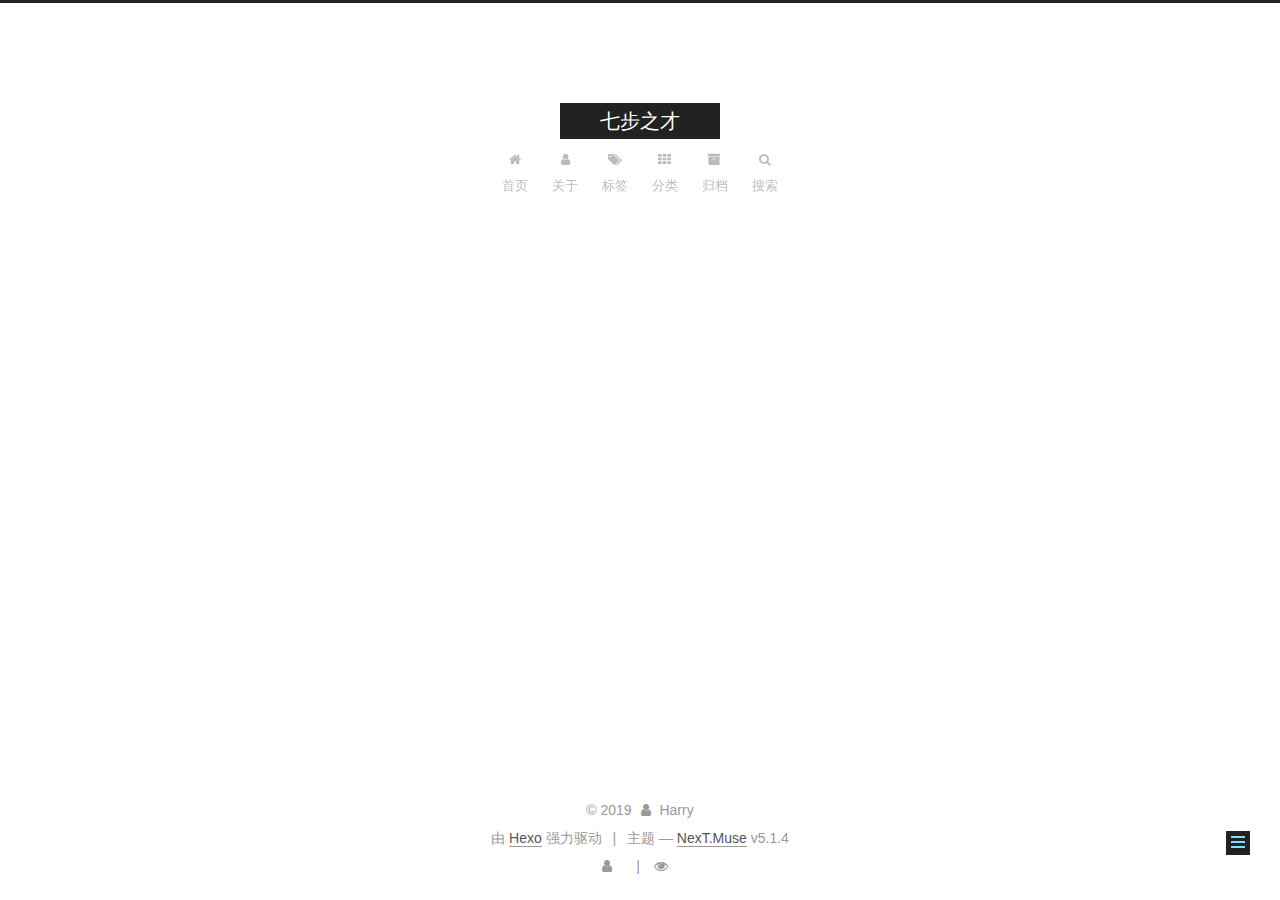
==== about/index.html @ f8792db1 "Site updated: 2019-08-18 00:28:48" ====
<!DOCTYPE html>



  


<html class="theme-next muse use-motion" lang="zh-Hans">
<head><meta name="generator" content="Hexo 3.9.0">
  <meta charset="UTF-8">
<meta http-equiv="X-UA-Compatible" content="IE=edge">
<meta name="viewport" content="width=device-width, initial-scale=1, maximum-scale=1">
<meta name="theme-color" content="#222">









<meta http-equiv="Cache-Control" content="no-transform">
<meta http-equiv="Cache-Control" content="no-siteapp">
















  
  
  <link href="/lib/fancybox/source/jquery.fancybox.css?v=2.1.5" rel="stylesheet" type="text/css">







<link href="/lib/font-awesome/css/font-awesome.min.css?v=4.6.2" rel="stylesheet" type="text/css">

<link href="/css/main.css?v=5.1.4" rel="stylesheet" type="text/css">


  <link rel="apple-touch-icon" sizes="180x180" href="/images/apple-touch-icon-next.png?v=5.1.4">


  <link rel="icon" type="image/png" sizes="32x32" href="/images/favicon-32x32-next.png?v=5.1.4">


  <link rel="icon" type="image/png" sizes="16x16" href="/images/favicon-16x16-next.png?v=5.1.4">


  <link rel="mask-icon" href="/images/logo.svg?v=5.1.4" color="#222">





  <meta name="keywords" content="Hexo, NexT">










<meta property="og:type" content="website">
<meta property="og:title" content="about">
<meta property="og:url" content="http://yoursite.com/about/index.html">
<meta property="og:site_name" content="七步之才">
<meta property="og:locale" content="zh-Hans">
<meta property="og:updated_time" content="2019-08-17T16:16:40.476Z">
<meta name="twitter:card" content="summary">
<meta name="twitter:title" content="about">



<script type="text/javascript" id="hexo.configurations">
  var NexT = window.NexT || {};
  var CONFIG = {
    root: '/',
    scheme: 'Muse',
    version: '5.1.4',
    sidebar: {"position":"left","display":"post","offset":12,"b2t":false,"scrollpercent":false,"onmobile":false},
    fancybox: true,
    tabs: true,
    motion: {"enable":true,"async":false,"transition":{"post_block":"fadeIn","post_header":"slideDownIn","post_body":"slideDownIn","coll_header":"slideLeftIn","sidebar":"slideUpIn"}},
    duoshuo: {
      userId: '0',
      author: '博主'
    },
    algolia: {
      applicationID: '',
      apiKey: '',
      indexName: '',
      hits: {"per_page":10},
      labels: {"input_placeholder":"Search for Posts","hits_empty":"We didn't find any results for the search: ${query}","hits_stats":"${hits} results found in ${time} ms"}
    }
  };
</script>



  <link rel="canonical" href="http://yoursite.com/about/">





  <title>about | 七步之才</title>
  








</head>

<body itemscope itemtype="http://schema.org/WebPage" lang="zh-Hans">

  
  
    
  

  <div class="container sidebar-position-left page-post-detail">
    <div class="headband"></div>

    <header id="header" class="header" itemscope itemtype="http://schema.org/WPHeader">
      <div class="header-inner"><div class="site-brand-wrapper">
  <div class="site-meta ">
    

    <div class="custom-logo-site-title">
      <a href="/" class="brand" rel="start">
        <span class="logo-line-before"><i></i></span>
        <span class="site-title">七步之才</span>
        <span class="logo-line-after"><i></i></span>
      </a>
    </div>
      
        <p class="site-subtitle"></p>
      
  </div>

  <div class="site-nav-toggle">
    <button>
      <span class="btn-bar"></span>
      <span class="btn-bar"></span>
      <span class="btn-bar"></span>
    </button>
  </div>
</div>

<nav class="site-nav">
  

  
    <ul id="menu" class="menu">
      
        
        <li class="menu-item menu-item-home">
          <a href="/" rel="section">
            
              <i class="menu-item-icon fa fa-fw fa-home"></i> <br>
            
            首页
          </a>
        </li>
      
        
        <li class="menu-item menu-item-about">
          <a href="/about/" rel="section">
            
              <i class="menu-item-icon fa fa-fw fa-user"></i> <br>
            
            关于
          </a>
        </li>
      
        
        <li class="menu-item menu-item-tags">
          <a href="/tags/" rel="section">
            
              <i class="menu-item-icon fa fa-fw fa-tags"></i> <br>
            
            标签
          </a>
        </li>
      
        
        <li class="menu-item menu-item-categories">
          <a href="/categories/" rel="section">
            
              <i class="menu-item-icon fa fa-fw fa-th"></i> <br>
            
            分类
          </a>
        </li>
      
        
        <li class="menu-item menu-item-archives">
          <a href="/archives/" rel="section">
            
              <i class="menu-item-icon fa fa-fw fa-archive"></i> <br>
            
            归档
          </a>
        </li>
      

      
        <li class="menu-item menu-item-search">
          
            <a href="javascript:;" class="popup-trigger">
          
            
              <i class="menu-item-icon fa fa-search fa-fw"></i> <br>
            
            搜索
          </a>
        </li>
      
    </ul>
  

  
    <div class="site-search">
      
  <div class="popup search-popup local-search-popup">
  <div class="local-search-header clearfix">
    <span class="search-icon">
      <i class="fa fa-search"></i>
    </span>
    <span class="popup-btn-close">
      <i class="fa fa-times-circle"></i>
    </span>
    <div class="local-search-input-wrapper">
      <input autocomplete="off" placeholder="搜索..." spellcheck="false" type="text" id="local-search-input">
    </div>
  </div>
  <div id="local-search-result"></div>
</div>



    </div>
  
</nav>



 </div>
    </header>

    <main id="main" class="main">
      <div class="main-inner">
        <div class="content-wrap">
          <div id="content" class="content">
            

  <div id="posts" class="posts-expand">
    
    
    
    <div class="post-block page">
      <header class="post-header">

	<h1 class="post-title" itemprop="name headline">about</h1>



</header>

      
      
      
      <div class="post-body">
        
        
          
        
      </div>
      
      
      
    </div>
    
    
    
  </div>


          </div>
          


          

  



        </div>
        
          
  
  <div class="sidebar-toggle">
    <div class="sidebar-toggle-line-wrap">
      <span class="sidebar-toggle-line sidebar-toggle-line-first"></span>
      <span class="sidebar-toggle-line sidebar-toggle-line-middle"></span>
      <span class="sidebar-toggle-line sidebar-toggle-line-last"></span>
    </div>
  </div>

  <aside id="sidebar" class="sidebar">
    
    <div class="sidebar-inner">

      

      

      <section class="site-overview-wrap sidebar-panel sidebar-panel-active">
        <div class="site-overview">
          <div class="site-author motion-element" itemprop="author" itemscope itemtype="http://schema.org/Person">
            
              <p class="site-author-name" itemprop="name">Harry</p>
              <p class="site-description motion-element" itemprop="description"></p>
          </div>

          <nav class="site-state motion-element">

            
              <div class="site-state-item site-state-posts">
              
                <a href="/archives/">
              
                  <span class="site-state-item-count">1</span>
                  <span class="site-state-item-name">日志</span>
                </a>
              </div>
            

            

            

          </nav>

          

          

          
          

          
          

          

        </div>
      </section>

      

      

    </div>
  </aside>


        
      </div>
    </main>

    <footer id="footer" class="footer">
      <div class="footer-inner">
        <div class="copyright">&copy; <span itemprop="copyrightYear">2019</span>
  <span class="with-love">
    <i class="fa fa-user"></i>
  </span>
  <span class="author" itemprop="copyrightHolder">Harry</span>

  
</div>


  <div class="powered-by">由 <a class="theme-link" target="_blank" href="https://hexo.io">Hexo</a> 强力驱动</div>



  <span class="post-meta-divider">|</span>



  <div class="theme-info">主题 &mdash; <a class="theme-link" target="_blank" href="https://github.com/iissnan/hexo-theme-next">NexT.Muse</a> v5.1.4</div>



<div class="busuanzi-count">
  <script async src="https://dn-lbstatics.qbox.me/busuanzi/2.3/busuanzi.pure.mini.js"></script>
    <span class="site-uv">
      <i class="fa fa-user"></i>
      <span class="busuanzi-value" id="busuanzi_value_site_uv"></span>
    </span>
  
    <span class="site-pv">
      <i class="fa fa-eye"></i>
      <span class="busuanzi-value" id="busuanzi_value_site_pv"></span>
    </span>
    </div>

        







        
      </div>
    </footer>

    
      <div class="back-to-top">
        <i class="fa fa-arrow-up"></i>
        
      </div>
    

    

  </div>

  

<script type="text/javascript">
  if (Object.prototype.toString.call(window.Promise) !== '[object Function]') {
    window.Promise = null;
  }
</script>









  












  
  
    <script type="text/javascript" src="/lib/jquery/index.js?v=2.1.3"></script>
  

  
  
    <script type="text/javascript" src="/lib/fastclick/lib/fastclick.min.js?v=1.0.6"></script>
  

  
  
    <script type="text/javascript" src="/lib/jquery_lazyload/jquery.lazyload.js?v=1.9.7"></script>
  

  
  
    <script type="text/javascript" src="/lib/velocity/velocity.min.js?v=1.2.1"></script>
  

  
  
    <script type="text/javascript" src="/lib/velocity/velocity.ui.min.js?v=1.2.1"></script>
  

  
  
    <script type="text/javascript" src="/lib/fancybox/source/jquery.fancybox.pack.js?v=2.1.5"></script>
  


  


  <script type="text/javascript" src="/js/src/utils.js?v=5.1.4"></script>

  <script type="text/javascript" src="/js/src/motion.js?v=5.1.4"></script>



  
  

  
  <script type="text/javascript" src="/js/src/scrollspy.js?v=5.1.4"></script>
<script type="text/javascript" src="/js/src/post-details.js?v=5.1.4"></script>



  


  <script type="text/javascript" src="/js/src/bootstrap.js?v=5.1.4"></script>



  


  




	





  





  












  

  <script type="text/javascript">
    // Popup Window;
    var isfetched = false;
    var isXml = true;
    // Search DB path;
    var search_path = "search.xml";
    if (search_path.length === 0) {
      search_path = "search.xml";
    } else if (/json$/i.test(search_path)) {
      isXml = false;
    }
    var path = "/" + search_path;
    // monitor main search box;

    var onPopupClose = function (e) {
      $('.popup').hide();
      $('#local-search-input').val('');
      $('.search-result-list').remove();
      $('#no-result').remove();
      $(".local-search-pop-overlay").remove();
      $('body').css('overflow', '');
    }

    function proceedsearch() {
      $("body")
        .append('<div class="search-popup-overlay local-search-pop-overlay"></div>')
        .css('overflow', 'hidden');
      $('.search-popup-overlay').click(onPopupClose);
      $('.popup').toggle();
      var $localSearchInput = $('#local-search-input');
      $localSearchInput.attr("autocapitalize", "none");
      $localSearchInput.attr("autocorrect", "off");
      $localSearchInput.focus();
    }

    // search function;
    var searchFunc = function(path, search_id, content_id) {
      'use strict';

      // start loading animation
      $("body")
        .append('<div class="search-popup-overlay local-search-pop-overlay">' +
          '<div id="search-loading-icon">' +
          '<i class="fa fa-spinner fa-pulse fa-5x fa-fw"></i>' +
          '</div>' +
          '</div>')
        .css('overflow', 'hidden');
      $("#search-loading-icon").css('margin', '20% auto 0 auto').css('text-align', 'center');

      $.ajax({
        url: path,
        dataType: isXml ? "xml" : "json",
        async: true,
        success: function(res) {
          // get the contents from search data
          isfetched = true;
          $('.popup').detach().appendTo('.header-inner');
          var datas = isXml ? $("entry", res).map(function() {
            return {
              title: $("title", this).text(),
              content: $("content",this).text(),
              url: $("url" , this).text()
            };
          }).get() : res;
          var input = document.getElementById(search_id);
          var resultContent = document.getElementById(content_id);
          var inputEventFunction = function() {
            var searchText = input.value.trim().toLowerCase();
            var keywords = searchText.split(/[\s\-]+/);
            if (keywords.length > 1) {
              keywords.push(searchText);
            }
            var resultItems = [];
            if (searchText.length > 0) {
              // perform local searching
              datas.forEach(function(data) {
                var isMatch = false;
                var hitCount = 0;
                var searchTextCount = 0;
                var title = data.title.trim();
                var titleInLowerCase = title.toLowerCase();
                var content = data.content.trim().replace(/<[^>]+>/g,"");
                var contentInLowerCase = content.toLowerCase();
                var articleUrl = decodeURIComponent(data.url);
                var indexOfTitle = [];
                var indexOfContent = [];
                // only match articles with not empty titles
                if(title != '') {
                  keywords.forEach(function(keyword) {
                    function getIndexByWord(word, text, caseSensitive) {
                      var wordLen = word.length;
                      if (wordLen === 0) {
                        return [];
                      }
                      var startPosition = 0, position = [], index = [];
                      if (!caseSensitive) {
                        text = text.toLowerCase();
                        word = word.toLowerCase();
                      }
                      while ((position = text.indexOf(word, startPosition)) > -1) {
                        index.push({position: position, word: word});
                        startPosition = position + wordLen;
                      }
                      return index;
                    }

                    indexOfTitle = indexOfTitle.concat(getIndexByWord(keyword, titleInLowerCase, false));
                    indexOfContent = indexOfContent.concat(getIndexByWord(keyword, contentInLowerCase, false));
                  });
                  if (indexOfTitle.length > 0 || indexOfContent.length > 0) {
                    isMatch = true;
                    hitCount = indexOfTitle.length + indexOfContent.length;
                  }
                }

                // show search results

                if (isMatch) {
                  // sort index by position of keyword

                  [indexOfTitle, indexOfContent].forEach(function (index) {
                    index.sort(function (itemLeft, itemRight) {
                      if (itemRight.position !== itemLeft.position) {
                        return itemRight.position - itemLeft.position;
                      } else {
                        return itemLeft.word.length - itemRight.word.length;
                      }
                    });
                  });

                  // merge hits into slices

                  function mergeIntoSlice(text, start, end, index) {
                    var item = index[index.length - 1];
                    var position = item.position;
                    var word = item.word;
                    var hits = [];
                    var searchTextCountInSlice = 0;
                    while (position + word.length <= end && index.length != 0) {
                      if (word === searchText) {
                        searchTextCountInSlice++;
                      }
                      hits.push({position: position, length: word.length});
                      var wordEnd = position + word.length;

                      // move to next position of hit

                      index.pop();
                      while (index.length != 0) {
                        item = index[index.length - 1];
                        position = item.position;
                        word = item.word;
                        if (wordEnd > position) {
                          index.pop();
                        } else {
                          break;
                        }
                      }
                    }
                    searchTextCount += searchTextCountInSlice;
                    return {
                      hits: hits,
                      start: start,
                      end: end,
                      searchTextCount: searchTextCountInSlice
                    };
                  }

                  var slicesOfTitle = [];
                  if (indexOfTitle.length != 0) {
                    slicesOfTitle.push(mergeIntoSlice(title, 0, title.length, indexOfTitle));
                  }

                  var slicesOfContent = [];
                  while (indexOfContent.length != 0) {
                    var item = indexOfContent[indexOfContent.length - 1];
                    var position = item.position;
                    var word = item.word;
                    // cut out 100 characters
                    var start = position - 20;
                    var end = position + 80;
                    if(start < 0){
                      start = 0;
                    }
                    if (end < position + word.length) {
                      end = position + word.length;
                    }
                    if(end > content.length){
                      end = content.length;
                    }
                    slicesOfContent.push(mergeIntoSlice(content, start, end, indexOfContent));
                  }

                  // sort slices in content by search text's count and hits' count

                  slicesOfContent.sort(function (sliceLeft, sliceRight) {
                    if (sliceLeft.searchTextCount !== sliceRight.searchTextCount) {
                      return sliceRight.searchTextCount - sliceLeft.searchTextCount;
                    } else if (sliceLeft.hits.length !== sliceRight.hits.length) {
                      return sliceRight.hits.length - sliceLeft.hits.length;
                    } else {
                      return sliceLeft.start - sliceRight.start;
                    }
                  });

                  // select top N slices in content

                  var upperBound = parseInt('1');
                  if (upperBound >= 0) {
                    slicesOfContent = slicesOfContent.slice(0, upperBound);
                  }

                  // highlight title and content

                  function highlightKeyword(text, slice) {
                    var result = '';
                    var prevEnd = slice.start;
                    slice.hits.forEach(function (hit) {
                      result += text.substring(prevEnd, hit.position);
                      var end = hit.position + hit.length;
                      result += '<b class="search-keyword">' + text.substring(hit.position, end) + '</b>';
                      prevEnd = end;
                    });
                    result += text.substring(prevEnd, slice.end);
                    return result;
                  }

                  var resultItem = '';

                  if (slicesOfTitle.length != 0) {
                    resultItem += "<li><a href='" + articleUrl + "' class='search-result-title'>" + highlightKeyword(title, slicesOfTitle[0]) + "</a>";
                  } else {
                    resultItem += "<li><a href='" + articleUrl + "' class='search-result-title'>" + title + "</a>";
                  }

                  slicesOfContent.forEach(function (slice) {
                    resultItem += "<a href='" + articleUrl + "'>" +
                      "<p class=\"search-result\">" + highlightKeyword(content, slice) +
                      "...</p>" + "</a>";
                  });

                  resultItem += "</li>";
                  resultItems.push({
                    item: resultItem,
                    searchTextCount: searchTextCount,
                    hitCount: hitCount,
                    id: resultItems.length
                  });
                }
              })
            };
            if (keywords.length === 1 && keywords[0] === "") {
              resultContent.innerHTML = '<div id="no-result"><i class="fa fa-search fa-5x" /></div>'
            } else if (resultItems.length === 0) {
              resultContent.innerHTML = '<div id="no-result"><i class="fa fa-frown-o fa-5x" /></div>'
            } else {
              resultItems.sort(function (resultLeft, resultRight) {
                if (resultLeft.searchTextCount !== resultRight.searchTextCount) {
                  return resultRight.searchTextCount - resultLeft.searchTextCount;
                } else if (resultLeft.hitCount !== resultRight.hitCount) {
                  return resultRight.hitCount - resultLeft.hitCount;
                } else {
                  return resultRight.id - resultLeft.id;
                }
              });
              var searchResultList = '<ul class=\"search-result-list\">';
              resultItems.forEach(function (result) {
                searchResultList += result.item;
              })
              searchResultList += "</ul>";
              resultContent.innerHTML = searchResultList;
            }
          }

          if ('auto' === 'auto') {
            input.addEventListener('input', inputEventFunction);
          } else {
            $('.search-icon').click(inputEventFunction);
            input.addEventListener('keypress', function (event) {
              if (event.keyCode === 13) {
                inputEventFunction();
              }
            });
          }

          // remove loading animation
          $(".local-search-pop-overlay").remove();
          $('body').css('overflow', '');

          proceedsearch();
        }
      });
    }

    // handle and trigger popup window;
    $('.popup-trigger').click(function(e) {
      e.stopPropagation();
      if (isfetched === false) {
        searchFunc(path, 'local-search-input', 'local-search-result');
      } else {
        proceedsearch();
      };
    });

    $('.popup-btn-close').click(onPopupClose);
    $('.popup').click(function(e){
      e.stopPropagation();
    });
    $(document).on('keyup', function (event) {
      var shouldDismissSearchPopup = event.which === 27 &&
        $('.search-popup').is(':visible');
      if (shouldDismissSearchPopup) {
        onPopupClose();
      }
    });
  </script>





  

  

  

  
  

  

  

  

</body>
</html>
---- css/main.css ----
/* normalize.css v3.0.2 | MIT License | git.io/normalize */
html {
  font-family: sans-serif; /* 1 */
  -ms-text-size-adjust: 100%; /* 2 */
  -webkit-text-size-adjust: 100%; /* 2 */
}
body {
  margin: 0;
}
article,
aside,
details,
figcaption,
figure,
footer,
header,
hgroup,
main,
menu,
nav,
section,
summary {
  display: block;
}
audio,
canvas,
progress,
video {
  display: inline-block; /* 1 */
  vertical-align: baseline; /* 2 */
}
audio:not([controls]) {
  display: none;
  height: 0;
}
[hidden],
template {
  display: none;
}
a {
  background-color: transparent;
}
a:active,
a:hover {
  outline: 0;
}
abbr[title] {
  border-bottom: 1px dotted;
}
b,
strong {
  font-weight: bold;
}
dfn {
  font-style: italic;
}
h1 {
  font-size: 2em;
  margin: 0.67em 0;
}
mark {
  background: #ff0;
  color: #000;
}
small {
  font-size: 80%;
}
sub,
sup {
  font-size: 75%;
  line-height: 0;
  position: relative;
  vertical-align: baseline;
}
sup {
  top: -0.5em;
}
sub {
  bottom: -0.25em;
}
img {
  border: 0;
}
svg:not(:root) {
  overflow: hidden;
}
figure {
  margin: 1em 40px;
}
hr {
  -moz-box-sizing: content-box;
  box-sizing: content-box;
  height: 0;
}
pre {
  overflow: auto;
}
code,
kbd,
pre,
samp {
  font-family: monospace, monospace;
  font-size: 1em;
}
button,
input,
optgroup,
select,
textarea {
  color: inherit; /* 1 */
  font: inherit; /* 2 */
  margin: 0; /* 3 */
}
button {
  overflow: visible;
}
button,
select {
  text-transform: none;
}
button,
html input[type="button"],
input[type="reset"],
input[type="submit"] {
  -webkit-appearance: button; /* 2 */
  cursor: pointer; /* 3 */
}
button[disabled],
html input[disabled] {
  cursor: default;
}
button::-moz-focus-inner,
input::-moz-focus-inner {
  border: 0;
  padding: 0;
}
input {
  line-height: normal;
}
input[type="checkbox"],
input[type="radio"] {
  box-sizing: border-box; /* 1 */
  padding: 0; /* 2 */
}
input[type="number"]::-webkit-inner-spin-button,
input[type="number"]::-webkit-outer-spin-button {
  height: auto;
}
input[type="search"] {
  -webkit-appearance: textfield; /* 1 */
  -moz-box-sizing: content-box;
  -webkit-box-sizing: content-box; /* 2 */
  box-sizing: content-box;
}
input[type="search"]::-webkit-search-cancel-button,
input[type="search"]::-webkit-search-decoration {
  -webkit-appearance: none;
}
fieldset {
  border: 1px solid #c0c0c0;
  margin: 0 2px;
  padding: 0.35em 0.625em 0.75em;
}
legend {
  border: 0; /* 1 */
  padding: 0; /* 2 */
}
textarea {
  overflow: auto;
}
optgroup {
  font-weight: bold;
}
table {
  border-collapse: collapse;
  border-spacing: 0;
}
td,
th {
  padding: 0;
}
::selection {
  background: #262a30;
  color: #fff;
}
body {
  position: relative;
  font-family: 'Lato', "PingFang SC", "Microsoft YaHei", sans-serif;
  font-size: 14px;
  line-height: 2;
  color: #555;
  background: #fff;
}
@media (max-width: 767px) {
  body {
    padding-right: 0 !important;
  }
}
@media (min-width: 768px) and (max-width: 991px) {
  body {
    padding-right: 0 !important;
  }
}
@media (min-width: 1600px) {
  body {
    font-size: 16px;
  }
}
h1,
h2,
h3,
h4,
h5,
h6 {
  margin: 0;
  padding: 0;
  font-weight: bold;
  line-height: 1.5;
  font-family: 'Lato', "PingFang SC", "Microsoft YaHei", sans-serif;
}
h2,
h3,
h4,
h5,
h6 {
  margin: 20px 0 15px;
}
h1 {
  font-size: 22px;
}
@media (max-width: 767px) {
  h1 {
    font-size: 18px;
  }
}
h2 {
  font-size: 20px;
}
@media (max-width: 767px) {
  h2 {
    font-size: 16px;
  }
}
h3 {
  font-size: 18px;
}
@media (max-width: 767px) {
  h3 {
    font-size: 14px;
  }
}
h4 {
  font-size: 16px;
}
@media (max-width: 767px) {
  h4 {
    font-size: 12px;
  }
}
h5 {
  font-size: 14px;
}
@media (max-width: 767px) {
  h5 {
    font-size: 10px;
  }
}
h6 {
  font-size: 12px;
}
@media (max-width: 767px) {
  h6 {
    font-size: 8px;
  }
}
p {
  margin: 0 0 20px 0;
}
a {
  color: #555;
  text-decoration: none;
  outline: none;
  border-bottom: 1px solid #999;
  word-wrap: break-word;
}
a:hover {
  color: #222;
  border-bottom-color: #222;
}
blockquote {
  margin: 0;
  padding: 0;
}
img {
  display: block;
  margin: auto;
  max-width: 100%;
  height: auto;
}
hr {
  margin: 40px 0;
  height: 3px;
  border: none;
  background-color: #ddd;
  background-image: repeating-linear-gradient(-45deg, #fff, #fff 4px, transparent 4px, transparent 8px);
}
blockquote {
  padding: 0 15px;
  color: #666;
  border-left: 4px solid #ddd;
}
blockquote cite::before {
  content: "-";
  padding: 0 5px;
}
dt {
  font-weight: 700;
}
dd {
  margin: 0;
  padding: 0;
}
kbd {
  border: 1px solid #ccc;
  border-radius: 0.2em;
  box-shadow: 0.1em 0.1em 0.2em rgba(0,0,0,0.1);
  background-color: #f9f9f9;
  font-family: inherit;
  background-image: -webkit-linear-gradient(top, #eee, #fff, #eee);
  padding: 0.1em 0.3em;
  white-space: nowrap;
}
.text-left {
  text-align: left;
}
.text-center {
  text-align: center;
}
.text-right {
  text-align: right;
}
.text-justify {
  text-align: justify;
}
.text-nowrap {
  white-space: nowrap;
}
.text-lowercase {
  text-transform: lowercase;
}
.text-uppercase {
  text-transform: uppercase;
}
.text-capitalize {
  text-transform: capitalize;
}
.center-block {
  display: block;
  margin-left: auto;
  margin-right: auto;
}
.clearfix:before,
.clearfix:after {
  content: " ";
  display: table;
}
.clearfix:after {
  clear: both;
}
.pullquote {
  width: 45%;
}
.pullquote.left {
  float: left;
  margin-left: 5px;
  margin-right: 10px;
}
.pullquote.right {
  float: right;
  margin-left: 10px;
  margin-right: 5px;
}
.affix.affix.affix {
  position: fixed;
}
.translation {
  margin-top: -20px;
  font-size: 14px;
  color: #999;
}
.scrollbar-measure {
  width: 100px;
  height: 100px;
  overflow: scroll;
  position: absolute;
  top: -9999px;
}
.use-motion .motion-element {
  opacity: 0;
}
table {
  margin: 20px 0;
  width: 100%;
  border-collapse: collapse;
  border-spacing: 0;
  border: 1px solid #ddd;
  font-size: 14px;
  table-layout: fixed;
  word-wrap: break-all;
}
table>tbody>tr:nth-of-type(odd) {
  background-color: #f9f9f9;
}
table>tbody>tr:hover {
  background-color: #f5f5f5;
}
caption,
th,
td {
  padding: 8px;
  text-align: left;
  vertical-align: middle;
  font-weight: normal;
}
th,
td {
  border-bottom: 3px solid #ddd;
  border-right: 1px solid #eee;
}
th {
  padding-bottom: 10px;
  font-weight: 700;
}
td {
  border-bottom-width: 1px;
}
html,
body {
  height: 100%;
}
.container {
  position: relative;
  min-height: 100%;
}
.header-inner {
  margin: 0 auto;
  padding: 100px 0 70px;
  width: 700px;
}
@media (min-width: 1600px) {
  .container .header-inner {
    width: 900px;
  }
}
.main {
  padding-bottom: 150px;
}
.main-inner {
  margin: 0 auto;
  width: 700px;
}
@media (min-width: 1600px) {
  .container .main-inner {
    width: 900px;
  }
}
.footer {
  position: absolute;
  left: 0;
  bottom: 0;
  width: 100%;
  min-height: 50px;
}
.footer-inner {
  box-sizing: border-box;
  margin: 20px auto;
  width: 700px;
}
@media (min-width: 1600px) {
  .container .footer-inner {
    width: 900px;
  }
}
pre,
.highlight {
  overflow: auto;
  margin: 20px 0;
  padding: 0;
  font-size: 13px;
  color: #4d4d4c;
  background: #f7f7f7;
  line-height: 1.6;
}
pre,
code {
  font-family: consolas, Menlo, "PingFang SC", "Microsoft YaHei", monospace;
}
code {
  padding: 2px 4px;
  word-wrap: break-word;
  color: #555;
  background: #eee;
  border-radius: 3px;
  font-size: 13px;
}
pre {
  padding: 10px;
}
pre code {
  padding: 0;
  color: #4d4d4c;
  background: none;
  text-shadow: none;
}
.highlight {
  border-radius: 1px;
}
.highlight pre {
  border: none;
  margin: 0;
  padding: 10px 0;
}
.highlight table {
  margin: 0;
  width: auto;
  border: none;
}
.highlight td {
  border: none;
  padding: 0;
}
.highlight figcaption {
  font-size: 1em;
  color: #4d4d4c;
  line-height: 1em;
  margin-bottom: 1em;
}
.highlight figcaption:before,
.highlight figcaption:after {
  content: " ";
  display: table;
}
.highlight figcaption:after {
  clear: both;
}
.highlight figcaption a {
  float: right;
  color: #4d4d4c;
}
.highlight figcaption a:hover {
  border-bottom-color: #4d4d4c;
}
.highlight .gutter pre {
  padding-left: 10px;
  padding-right: 10px;
  color: #869194;
  text-align: right;
  background-color: #eff2f3;
}
.highlight .code pre {
  width: 100%;
  padding-left: 10px;
  padding-right: 10px;
  background-color: #f7f7f7;
}
.highlight .line {
  height: 20px;
}
.gutter {
  -webkit-user-select: none;
  -moz-user-select: none;
  -ms-user-select: none;
  user-select: none;
}
.gist table {
  width: auto;
}
.gist table td {
  border: none;
}
pre .deletion {
  background: #fdd;
}
pre .addition {
  background: #dfd;
}
pre .meta {
  color: #8959a8;
}
pre .comment {
  color: #8e908c;
}
pre .variable,
pre .attribute,
pre .tag,
pre .regexp,
pre .ruby .constant,
pre .xml .tag .title,
pre .xml .pi,
pre .xml .doctype,
pre .html .doctype,
pre .css .id,
pre .css .class,
pre .css .pseudo {
  color: #c82829;
}
pre .number,
pre .preprocessor,
pre .built_in,
pre .literal,
pre .params,
pre .constant,
pre .command {
  color: #f5871f;
}
pre .ruby .class .title,
pre .css .rules .attribute,
pre .string,
pre .value,
pre .inheritance,
pre .header,
pre .ruby .symbol,
pre .xml .cdata,
pre .special,
pre .number,
pre .formula {
  color: #718c00;
}
pre .title,
pre .css .hexcolor {
  color: #3e999f;
}
pre .function,
pre .python .decorator,
pre .python .title,
pre .ruby .function .title,
pre .ruby .title .keyword,
pre .perl .sub,
pre .javascript .title,
pre .coffeescript .title {
  color: #4271ae;
}
pre .keyword,
pre .javascript .function {
  color: #8959a8;
}
.full-image.full-image.full-image.full-image {
  border: none;
  max-width: 100%;
  width: auto;
  margin: 20px auto 25px;
}
@media (min-width: 992px) {
  .full-image.full-image.full-image.full-image {
    max-width: none;
    width: 110%;
    margin: 25px -5%;
  }
}
.blockquote-center,
.page-home .post-type-quote blockquote,
.page-post-detail .post-type-quote blockquote {
  position: relative;
  margin: 40px 0;
  padding: 0;
  border-left: none;
  text-align: center;
}
.blockquote-center::before,
.page-home .post-type-quote blockquote::before,
.page-post-detail .post-type-quote blockquote::before,
.blockquote-center::after,
.page-home .post-type-quote blockquote::after,
.page-post-detail .post-type-quote blockquote::after {
  position: absolute;
  content: ' ';
  display: block;
  width: 100%;
  height: 24px;
  opacity: 0.2;
  background-repeat: no-repeat;
  background-position: 0 -6px;
  background-size: 22px 22px;
}
.blockquote-center::before,
.page-home .post-type-quote blockquote::before,
.page-post-detail .post-type-quote blockquote::before {
  top: -20px;
  background-image: url("../images/quote-l.svg");
  border-top: 1px solid #ccc;
}
.blockquote-center::after,
.page-home .post-type-quote blockquote::after,
.page-post-detail .post-type-quote blockquote::after {
  bottom: -20px;
  background-image: url("../images/quote-r.svg");
  border-bottom: 1px solid #ccc;
  background-position: 100% 8px;
}
.blockquote-center p,
.page-home .post-type-quote blockquote p,
.page-post-detail .post-type-quote blockquote p,
.blockquote-center div,
.page-home .post-type-quote blockquote div,
.page-post-detail .post-type-quote blockquote div {
  text-align: center;
}
.post .post-body .group-picture img {
  box-sizing: border-box;
  padding: 0 3px;
  border: none;
}
.post .group-picture-row {
  overflow: hidden;
  margin-top: 6px;
}
.post .group-picture-row:first-child {
  margin-top: 0;
}
.post .group-picture-column {
  float: left;
}
.page-post-detail .post-body .group-picture-column {
  float: none;
  margin-top: 10px;
  width: auto !important;
}
.page-post-detail .post-body .group-picture-column img {
  margin: 0 auto;
}
.page-archive .group-picture-container {
  overflow: hidden;
}
.page-archive .group-picture-row {
  float: left;
}
.page-archive .group-picture-row:first-child {
  margin-top: 6px;
}
.page-archive .group-picture-column {
  max-width: 150px;
  max-height: 150px;
}
.post-body .note {
  position: relative;
  padding: 15px;
  margin-bottom: 20px;
  border: 1px solid #eee;
  border-left-width: 5px;
  border-radius: 3px;
}
.post-body .note h2,
.post-body .note h3,
.post-body .note h4,
.post-body .note h5,
.post-body .note h6 {
  margin-top: 0;
  margin-bottom: 0;
  border-bottom: initial;
  padding-top: 0 !important;
}
.post-body .note p:first-child,
.post-body .note ul:first-child,
.post-body .note ol:first-child,
.post-body .note table:first-child,
.post-body .note pre:first-child,
.post-body .note blockquote:first-child {
  margin-top: 0;
}
.post-body .note p:last-child,
.post-body .note ul:last-child,
.post-body .note ol:last-child,
.post-body .note table:last-child,
.post-body .note pre:last-child,
.post-body .note blockquote:last-child {
  margin-bottom: 0;
}
.post-body .note.default {
  border-left-color: #777;
}
.post-body .note.default h2,
.post-body .note.default h3,
.post-body .note.default h4,
.post-body .note.default h5,
.post-body .note.default h6 {
  color: #777;
}
.post-body .note.primary {
  border-left-color: #6f42c1;
}
.post-body .note.primary h2,
.post-body .note.primary h3,
.post-body .note.primary h4,
.post-body .note.primary h5,
.post-body .note.primary h6 {
  color: #6f42c1;
}
.post-body .note.info {
  border-left-color: #428bca;
}
.post-body .note.info h2,
.post-body .note.info h3,
.post-body .note.info h4,
.post-body .note.info h5,
.post-body .note.info h6 {
  color: #428bca;
}
.post-body .note.success {
  border-left-color: #5cb85c;
}
.post-body .note.success h2,
.post-body .note.success h3,
.post-body .note.success h4,
.post-body .note.success h5,
.post-body .note.success h6 {
  color: #5cb85c;
}
.post-body .note.warning {
  border-left-color: #f0ad4e;
}
.post-body .note.warning h2,
.post-body .note.warning h3,
.post-body .note.warning h4,
.post-body .note.warning h5,
.post-body .note.warning h6 {
  color: #f0ad4e;
}
.post-body .note.danger {
  border-left-color: #d9534f;
}
.post-body .note.danger h2,
.post-body .note.danger h3,
.post-body .note.danger h4,
.post-body .note.danger h5,
.post-body .note.danger h6 {
  color: #d9534f;
}
.post-body .label {
  display: inline;
  padding: 0 2px;
  white-space: nowrap;
}
.post-body .label.default {
  background-color: #f0f0f0;
}
.post-body .label.primary {
  background-color: #efe6f7;
}
.post-body .label.info {
  background-color: #e5f2f8;
}
.post-body .label.success {
  background-color: #e7f4e9;
}
.post-body .label.warning {
  background-color: #fcf6e1;
}
.post-body .label.danger {
  background-color: #fae8eb;
}
.post-body .tabs {
  position: relative;
  display: block;
  margin-bottom: 20px;
  padding-top: 10px;
}
.post-body .tabs ul.nav-tabs {
  margin: 0;
  padding: 0;
  display: flex;
  margin-bottom: -1px;
}
@media (max-width: 413px) {
  .post-body .tabs ul.nav-tabs {
    display: block;
    margin-bottom: 5px;
  }
}
.post-body .tabs ul.nav-tabs li.tab {
  list-style-type: none !important;
  margin: 0 0.25em 0 0;
  border-top: 3px solid transparent;
  border-left: 1px solid transparent;
  border-right: 1px solid transparent;
}
@media (max-width: 413px) {
  .post-body .tabs ul.nav-tabs li.tab {
    margin: initial;
    border-top: 1px solid transparent;
    border-left: 3px solid transparent;
    border-right: 1px solid transparent;
    border-bottom: 1px solid transparent;
  }
}
.post-body .tabs ul.nav-tabs li.tab a {
  outline: 0;
  border-bottom: initial;
  display: block;
  line-height: 1.8em;
  padding: 0.25em 0.75em;
  transition-duration: 0.2s;
  transition-timing-function: ease-out;
  transition-delay: 0s;
}
.post-body .tabs ul.nav-tabs li.tab a i {
  width: 1.285714285714286em;
}
.post-body .tabs ul.nav-tabs li.tab.active {
  border-top: 3px solid #fc6423;
  border-left: 1px solid #ddd;
  border-right: 1px solid #ddd;
  background-color: #fff;
}
@media (max-width: 413px) {
  .post-body .tabs ul.nav-tabs li.tab.active {
    border-top: 1px solid #ddd;
    border-left: 3px solid #fc6423;
    border-right: 1px solid #ddd;
    border-bottom: 1px solid #ddd;
  }
}
.post-body .tabs ul.nav-tabs li.tab.active a {
  cursor: default;
  color: #555;
}
.post-body .tabs .tab-content {
  background-color: #fff;
}
.post-body .tabs .tab-content .tab-pane {
  border: 1px solid #ddd;
  padding: 20px 20px 0 20px;
}
.post-body .tabs .tab-content .tab-pane:not(.active) {
  display: none !important;
}
.post-body .tabs .tab-content .tab-pane.active {
  display: block !important;
}
.btn {
  display: inline-block;
  padding: 0 20px;
  font-size: 14px;
  color: #fff;
  background: #222;
  border: 2px solid #222;
  text-decoration: none;
  border-radius: 0;
  transition-property: background-color;
  transition-duration: 0.2s;
  transition-timing-function: ease-in-out;
  transition-delay: 0s;
  line-height: 2;
}
.btn:hover {
  border-color: #222;
  color: #222;
  background: #fff;
}
.btn +.btn {
  margin: 0 0 8px 8px;
}
.btn .fa-fw {
  width: 1.285714285714286em;
  text-align: left;
}
.btn-bar {
  display: block;
  width: 22px;
  height: 2px;
  background: #555;
  border-radius: 1px;
}
.btn-bar+.btn-bar {
  margin-top: 4px;
}
.pagination {
  margin: 120px 0 40px;
  text-align: center;
  border-top: 1px solid #eee;
}
.page-number-basic,
.pagination .prev,
.pagination .next,
.pagination .page-number,
.pagination .space {
  display: inline-block;
  position: relative;
  top: -1px;
  margin: 0 10px;
  padding: 0 11px;
}
@media (max-width: 767px) {
  .page-number-basic,
  .pagination .prev,
  .pagination .next,
  .pagination .page-number,
  .pagination .space {
    margin: 0 5px;
  }
}
.pagination .prev,
.pagination .next,
.pagination .page-number {
  border-bottom: 0;
  border-top: 1px solid #eee;
  transition-property: border-color;
  transition-duration: 0.2s;
  transition-timing-function: ease-in-out;
  transition-delay: 0s;
}
.pagination .prev:hover,
.pagination .next:hover,
.pagination .page-number:hover {
  border-top-color: #222;
}
.pagination .space {
  padding: 0;
  margin: 0;
}
.pagination .prev {
  margin-left: 0;
}
.pagination .next {
  margin-right: 0;
}
.pagination .page-number.current {
  color: #fff;
  background: #ccc;
  border-top-color: #ccc;
}
@media (max-width: 767px) {
  .pagination {
    border-top: none;
  }
  .pagination .prev,
  .pagination .next,
  .pagination .page-number {
    margin-bottom: 10px;
    border-top: 0;
    border-bottom: 1px solid #eee;
    padding: 0 10px;
  }
  .pagination .prev:hover,
  .pagination .next:hover,
  .pagination .page-number:hover {
    border-bottom-color: #222;
  }
}
.comments {
  margin: 60px 20px 0;
}
.tag-cloud {
  text-align: center;
}
.tag-cloud a {
  display: inline-block;
  margin: 10px;
}
.back-to-top {
  box-sizing: border-box;
  position: fixed;
  bottom: -100px;
  right: 30px;
  z-index: 1050;
  padding: 0 6px;
  width: 24px;
  background: #222;
  font-size: 12px;
  opacity: 1;
  color: #fff;
  cursor: pointer;
  text-align: center;
  -webkit-transform: translateZ(0);
  transition-property: bottom;
  transition-duration: 0.2s;
  transition-timing-function: ease-in-out;
  transition-delay: 0s;
}
@media (min-width: 768px) and (max-width: 991px) {
  .back-to-top {
    display: none !important;
  }
}
@media (max-width: 767px) {
  .back-to-top {
    display: none !important;
  }
}
.back-to-top.back-to-top-on {
  bottom: 19px;
}
.header {
  background: transparent;
}
.header-inner {
  position: relative;
}
.headband {
  height: 3px;
  background: #222;
}
.site-meta {
  margin: 0;
  text-align: center;
}
@media (max-width: 767px) {
  .site-meta {
    text-align: center;
  }
}
.brand {
  position: relative;
  display: inline-block;
  padding: 0 40px;
  color: #fff;
  background: #222;
  border-bottom: none;
}
.brand:hover {
  color: #fff;
}
.logo {
  display: inline-block;
  margin-right: 5px;
  line-height: 36px;
  vertical-align: top;
}
.site-title {
  display: inline-block;
  vertical-align: top;
  line-height: 36px;
  font-size: 20px;
  font-weight: normal;
  font-family: 'Lato', "PingFang SC", "Microsoft YaHei", sans-serif;
}
.site-subtitle {
  margin-top: 10px;
  font-size: 13px;
  color: #999;
}
.use-motion .brand {
  opacity: 0;
}
.use-motion .logo,
.use-motion .site-title,
.use-motion .site-subtitle {
  opacity: 0;
  position: relative;
  top: -10px;
}
.site-nav-toggle {
  display: none;
  position: absolute;
  top: 10px;
  left: 10px;
}
@media (max-width: 767px) {
  .site-nav-toggle {
    display: block;
  }
}
.site-nav-toggle button {
  margin-top: 2px;
  padding: 9px 10px;
  background: transparent;
  border: none;
}
@media (max-width: 767px) {
  .site-nav {
    display: none;
    margin: 0 -10px;
    padding: 0 10px;
    clear: both;
    border-top: 1px solid #ddd;
  }
}
@media (min-width: 768px) and (max-width: 991px) {
  .site-nav {
    display: block !important;
  }
}
@media (min-width: 992px) {
  .site-nav {
    display: block !important;
  }
}
.menu {
  margin-top: 20px;
  padding-left: 0;
  text-align: center;
}
.menu .menu-item {
  display: inline-block;
  margin: 0 10px;
  list-style: none;
}
@media screen and (max-width: 767px) {
  .menu .menu-item {
    margin-top: 10px;
  }
}
.menu .menu-item a {
  display: block;
  font-size: 13px;
  line-height: inherit;
  border-bottom: 1px solid transparent;
  transition-property: border-color;
  transition-duration: 0.2s;
  transition-timing-function: ease-in-out;
  transition-delay: 0s;
}
.menu .menu-item a:hover {
  border-bottom-color: #222;
}
.menu .menu-item .fa {
  margin-right: 5px;
}
.use-motion .menu-item {
  opacity: 0;
}
.post-body {
  font-family: 'Lato', "PingFang SC", "Microsoft YaHei", sans-serif;
}
@media (max-width: 767px) {
  .post-body {
    word-break: break-word;
  }
}
.post-body .fancybox img {
  display: block !important;
  margin: 0 auto;
  cursor: pointer;
  cursor: zoom-in;
  cursor: -webkit-zoom-in;
}
.post-body .image-caption,
.post-body .figure .caption {
  margin: -20px auto 15px;
  text-align: center;
  font-size: 14px;
  color: #999;
  font-weight: bold;
  line-height: 1;
}
.post-sticky-flag {
  display: inline-block;
  font-size: 16px;
  -ms-transform: rotate(30deg);
  -webkit-transform: rotate(30deg);
  -moz-transform: rotate(30deg);
  -ms-transform: rotate(30deg);
  -o-transform: rotate(30deg);
  transform: rotate(30deg);
}
.use-motion .post-block,
.use-motion .pagination,
.use-motion .comments {
  opacity: 0;
}
.use-motion .post-header {
  opacity: 0;
}
.use-motion .post-body {
  opacity: 0;
}
.use-motion .collection-title {
  opacity: 0;
}
.posts-expand {
  padding-top: 40px;
}
@media (max-width: 767px) {
  .posts-expand {
    margin: 0 20px;
  }
  .post-body pre .gutter pre {
    padding-right: 10px;
  }
  .post-body .highlight {
    margin-left: 0px;
    margin-right: 0px;
    padding: 0;
  }
  .post-body .highlight .gutter pre {
    padding-right: 10px;
  }
}
@media (min-width: 992px) {
  .posts-expand .post-body {
    text-align: justify;
  }
}
.posts-expand .post-body h2,
.posts-expand .post-body h3,
.posts-expand .post-body h4,
.posts-expand .post-body h5,
.posts-expand .post-body h6 {
  padding-top: 10px;
}
.posts-expand .post-body h2 .header-anchor,
.posts-expand .post-body h3 .header-anchor,
.posts-expand .post-body h4 .header-anchor,
.posts-expand .post-body h5 .header-anchor,
.posts-expand .post-body h6 .header-anchor {
  float: right;
  margin-left: 10px;
  color: #ccc;
  border-bottom-style: none;
  visibility: hidden;
}
.posts-expand .post-body h2 .header-anchor:hover,
.posts-expand .post-body h3 .header-anchor:hover,
.posts-expand .post-body h4 .header-anchor:hover,
.posts-expand .post-body h5 .header-anchor:hover,
.posts-expand .post-body h6 .header-anchor:hover {
  color: inherit;
}
.posts-expand .post-body h2:hover .header-anchor,
.posts-expand .post-body h3:hover .header-anchor,
.posts-expand .post-body h4:hover .header-anchor,
.posts-expand .post-body h5:hover .header-anchor,
.posts-expand .post-body h6:hover .header-anchor {
  visibility: visible;
}
.posts-expand .post-body ul li {
  list-style: circle;
}
.posts-expand .post-body img {
  box-sizing: border-box;
  margin: auto;
  padding: 3px;
  border: 1px solid #ddd;
}
.posts-expand .post-body .fancybox img {
  margin: 0 auto 25px;
}
@media (max-width: 767px) {
  .posts-collapse {
    margin: 0 20px;
  }
  .posts-collapse .post-title,
  .posts-collapse .post-meta {
    display: block;
    width: auto;
    text-align: left;
  }
}
.posts-collapse {
  position: relative;
  z-index: 1010;
  margin-left: 55px;
}
.posts-collapse::after {
  content: " ";
  position: absolute;
  top: 20px;
  left: 0;
  margin-left: -2px;
  width: 4px;
  height: 100%;
  background: #f5f5f5;
  z-index: -1;
}
@media (max-width: 767px) {
  .posts-collapse {
    margin: 0 20px;
  }
}
.posts-collapse .collection-title {
  position: relative;
  margin: 60px 0;
}
.posts-collapse .collection-title h1,
.posts-collapse .collection-title h2 {
  margin-left: 20px;
}
.posts-collapse .collection-title small {
  color: #bbb;
  margin-left: 5px;
}
.posts-collapse .collection-title::before {
  content: " ";
  position: absolute;
  left: 0;
  top: 50%;
  margin-left: -4px;
  margin-top: -4px;
  width: 8px;
  height: 8px;
  background: #bbb;
  border-radius: 50%;
}
.posts-collapse .post {
  margin: 30px 0;
}
.posts-collapse .post-header {
  position: relative;
  transition-duration: 0.2s;
  transition-timing-function: ease-in-out;
  transition-delay: 0s;
  transition-property: border;
  border-bottom: 1px dashed #ccc;
}
.posts-collapse .post-header::before {
  content: " ";
  position: absolute;
  left: 0;
  top: 12px;
  width: 6px;
  height: 6px;
  margin-left: -4px;
  background: #bbb;
  border-radius: 50%;
  border: 1px solid #fff;
  transition-duration: 0.2s;
  transition-timing-function: ease-in-out;
  transition-delay: 0s;
  transition-property: background;
}
.posts-collapse .post-header:hover {
  border-bottom-color: #666;
}
.posts-collapse .post-header:hover::before {
  background: #222;
}
.posts-collapse .post-meta {
  position: absolute;
  font-size: 12px;
  left: 20px;
  top: 5px;
}
.posts-collapse .post-comments-count {
  display: none;
}
.posts-collapse .post-title {
  margin-left: 60px;
  font-size: 16px;
  font-weight: normal;
  line-height: inherit;
}
.posts-collapse .post-title::after {
  margin-left: 3px;
  opacity: 0.6;
}
.posts-collapse .post-title a {
  color: #666;
  border-bottom: none;
}
.page-home .post-type-quote .post-header,
.page-post-detail .post-type-quote .post-header,
.page-home .post-type-quote .post-tags,
.page-post-detail .post-type-quote .post-tags {
  display: none;
}
.posts-expand .post-title {
  text-align: center;
  word-break: break-word;
  font-weight: 400;
}
.posts-expand .post-title-link {
  display: inline-block;
  position: relative;
  color: #555;
  border-bottom: none;
  line-height: 1.2;
  vertical-align: top;
}
.posts-expand .post-title-link::before {
  content: "";
  position: absolute;
  width: 100%;
  height: 2px;
  bottom: 0;
  left: 0;
  background-color: #000;
  visibility: hidden;
  -webkit-transform: scaleX(0);
  -moz-transform: scaleX(0);
  -ms-transform: scaleX(0);
  -o-transform: scaleX(0);
  transform: scaleX(0);
  transition-duration: 0.2s;
  transition-timing-function: ease-in-out;
  transition-delay: 0s;
}
.posts-expand .post-title-link:hover::before {
  visibility: visible;
  -webkit-transform: scaleX(1);
  -moz-transform: scaleX(1);
  -ms-transform: scaleX(1);
  -o-transform: scaleX(1);
  transform: scaleX(1);
}
.posts-expand .post-title-link .fa {
  font-size: 16px;
}
.posts-expand .post-meta {
  margin: 3px 0 60px 0;
  color: #999;
  font-family: 'Lato', "PingFang SC", "Microsoft YaHei", sans-serif;
  font-size: 12px;
  text-align: center;
}
.posts-expand .post-meta .post-category-list {
  display: inline-block;
  margin: 0;
  padding: 3px;
}
.posts-expand .post-meta .post-category-list-link {
  color: #999;
}
.posts-expand .post-meta .post-description {
  font-size: 14px;
  margin-top: 2px;
}
.post-meta-divider {
  margin: 0 0.5em;
}
.post-meta-item-icon {
  margin-right: 3px;
}
@media (min-width: 768px) and (max-width: 991px) {
  .post-meta-item-icon {
    display: inline-block;
  }
}
@media (max-width: 767px) {
  .post-meta-item-icon {
    display: inline-block;
  }
}
@media (min-width: 768px) and (max-width: 991px) {
  .post-meta-item-text {
    display: none;
  }
}
@media (max-width: 767px) {
  .post-meta-item-text {
    display: none;
  }
}
@media (max-width: 767px) {
  .posts-expand .post-comments-count {
    display: none;
  }
}
.post-button {
  margin-top: 40px;
}
.posts-expand .post-tags {
  margin-top: 40px;
  text-align: center;
}
.posts-expand .post-tags a {
  display: inline-block;
  margin-right: 10px;
  font-size: 13px;
}
.post-nav {
  display: table;
  margin-top: 15px;
  width: 100%;
  border-top: 1px solid #eee;
}
.post-nav-divider {
  display: table-cell;
  width: 10%;
}
.post-nav-item {
  display: table-cell;
  padding: 10px 0 0 0;
  width: 45%;
  vertical-align: top;
}
.post-nav-item a {
  position: relative;
  display: block;
  line-height: 25px;
  font-size: 14px;
  color: #555;
  border-bottom: none;
}
.post-nav-item a:hover {
  color: #222;
  border-bottom: none;
}
.post-nav-item a:active {
  top: 2px;
}
.post-nav-item .fa {
  position: absolute;
  top: 8px;
  left: 0;
  font-size: 12px;
}
.post-nav-next a {
  padding-left: 15px;
}
.post-nav-prev {
  text-align: right;
}
.post-nav-prev a {
  padding-right: 15px;
}
.post-nav-prev .fa {
  right: 0;
  left: auto;
}
.posts-expand .post-eof {
  display: block;
  margin: 80px auto 60px;
  width: 8%;
  height: 1px;
  background: #ccc;
  text-align: center;
}
.post:last-child .post-eof.post-eof.post-eof {
  display: none;
}
.post-gallery {
  display: table;
  table-layout: fixed;
  width: 100%;
  border-collapse: separate;
}
.post-gallery-row {
  display: table-row;
}
.post-gallery .post-gallery-img {
  display: table-cell;
  text-align: center;
  vertical-align: middle;
  border: none;
}
.post-gallery .post-gallery-img img {
  max-width: 100%;
  max-height: 100%;
  border: none;
}
.fancybox-close,
.fancybox-close:hover {
  border: none;
}
.rtl.post-body p,
.rtl.post-body a,
.rtl.post-body h1,
.rtl.post-body h2,
.rtl.post-body h3,
.rtl.post-body h4,
.rtl.post-body h5,
.rtl.post-body h6,
.rtl.post-body li,
.rtl.post-body ul,
.rtl.post-body ol {
  direction: rtl;
  font-family: UKIJ Ekran;
}
.rtl.post-title {
  font-family: UKIJ Ekran;
}
.sidebar {
  position: fixed;
  right: 0;
  top: 0;
  bottom: 0;
  width: 0;
  z-index: 1040;
  box-shadow: inset 0 2px 6px #000;
  background: #222;
  -webkit-transform: translateZ(0);
}
.sidebar a {
  color: #999;
  border-bottom-color: #555;
}
.sidebar a:hover {
  color: #eee;
}
@media (min-width: 768px) and (max-width: 991px) {
  .sidebar {
    display: none !important;
  }
}
@media (max-width: 767px) {
  .sidebar {
    display: none !important;
  }
}
.sidebar-inner {
  position: relative;
  padding: 20px 10px;
  color: #999;
  text-align: center;
}
.site-overview-wrap {
  overflow: hidden;
}
.site-overview {
  overflow-y: auto;
  overflow-x: hidden;
}
.sidebar-toggle {
  position: fixed;
  right: 30px;
  bottom: 45px;
  width: 14px;
  height: 14px;
  padding: 5px;
  background: #222;
  line-height: 0;
  z-index: 1050;
  cursor: pointer;
  -webkit-transform: translateZ(0);
}
@media (min-width: 768px) and (max-width: 991px) {
  .sidebar-toggle {
    display: none !important;
  }
}
@media (max-width: 767px) {
  .sidebar-toggle {
    display: none !important;
  }
}
.sidebar-toggle-line {
  position: relative;
  display: inline-block;
  vertical-align: top;
  height: 2px;
  width: 100%;
  background: #fff;
  margin-top: 3px;
}
.sidebar-toggle-line:first-child {
  margin-top: 0;
}
.site-author-image {
  display: block;
  margin: 0 auto;
  padding: 2px;
  max-width: 96px;
  height: auto;
  border: 2px solid #333;
}
.site-author-name {
  margin: 5px 0 0;
  text-align: center;
  color: #f5f5f5;
  font-weight: normal;
}
.site-description {
  margin-top: 5px;
  text-align: center;
  font-size: 14px;
  color: #999;
}
.site-state {
  overflow: hidden;
  line-height: 1.4;
  white-space: nowrap;
  text-align: center;
}
.site-state-item {
  display: inline-block;
  padding: 0 15px;
  border-left: 1px solid #333;
}
.site-state-item:first-child {
  border-left: none;
}
.site-state-item a {
  border-bottom: none;
}
.site-state-item-count {
  display: block;
  text-align: center;
  color: inherit;
  font-weight: 600;
  font-size: 18px;
}
.site-state-item-name {
  font-size: 13px;
  color: inherit;
}
.feed-link {
  margin-top: 20px;
}
.feed-link a {
  display: inline-block;
  padding: 0 15px;
  color: #fc6423;
  border: 1px solid #fc6423;
  border-radius: 4px;
}
.feed-link a i {
  color: #fc6423;
  font-size: 14px;
}
.feed-link a:hover {
  color: #fff;
  background: #fc6423;
}
.feed-link a:hover i {
  color: #fff;
}
.links-of-author {
  margin-top: 20px;
}
.links-of-author a {
  display: inline-block;
  vertical-align: middle;
  margin-right: 10px;
  margin-bottom: 10px;
  border-bottom-color: #555;
  font-size: 13px;
}
.links-of-author a:before {
  display: inline-block;
  vertical-align: middle;
  margin-right: 3px;
  content: " ";
  width: 4px;
  height: 4px;
  border-radius: 50%;
  background: #2912e8;
}
.links-of-blogroll {
  font-size: 13px;
}
.links-of-blogroll-title {
  margin-top: 20px;
  font-size: 14px;
  font-weight: 600;
}
.links-of-blogroll-list {
  margin: 0;
  padding: 0;
  list-style: none;
}
.links-of-blogroll-item {
  padding: 2px 10px;
}
.links-of-blogroll-item a {
  max-width: 280px;
  box-sizing: border-box;
  display: inline-block;
  overflow: hidden;
  white-space: nowrap;
  text-overflow: ellipsis;
}
.sidebar-nav {
  margin: 0 0 20px;
  padding-left: 0;
}
.sidebar-nav li {
  display: inline-block;
  cursor: pointer;
  border-bottom: 1px solid transparent;
  font-size: 14px;
  color: #555;
}
.sidebar-nav li:hover {
  color: #f5f5f5;
}
.page-post-detail .sidebar-nav-toc {
  padding: 0 5px;
}
.page-post-detail .sidebar-nav-overview {
  margin-left: 10px;
}
.sidebar-nav .sidebar-nav-active {
  color: #87daff;
  border-bottom-color: #87daff;
}
.sidebar-nav .sidebar-nav-active:hover {
  color: #87daff;
}
.sidebar-panel {
  display: none;
}
.sidebar-panel-active {
  display: block;
}
.post-toc-empty {
  font-size: 14px;
  color: #666;
}
.post-toc-wrap {
  overflow: hidden;
}
.post-toc {
  overflow: auto;
}
.post-toc ol {
  margin: 0;
  padding: 0 2px 5px 10px;
  text-align: left;
  list-style: none;
  font-size: 14px;
}
.post-toc ol > ol {
  padding-left: 0;
}
.post-toc ol a {
  transition-duration: 0.2s;
  transition-timing-function: ease-in-out;
  transition-delay: 0s;
  transition-property: all;
  color: #999;
  border-bottom-color: #555;
}
.post-toc ol a:hover {
  color: #ccc;
  border-bottom-color: #ccc;
}
.post-toc .nav-item {
  overflow: hidden;
  text-overflow: ellipsis;
  text-align: justify;
  white-space: nowrap;
  line-height: 1.8;
}
.post-toc .nav .nav-child {
  display: none;
}
.post-toc .nav .active > .nav-child {
  display: block;
}
.post-toc .nav .active-current > .nav-child {
  display: block;
}
.post-toc .nav .active-current > .nav-child > .nav-item {
  display: block;
}
.post-toc .nav .active > a {
  color: #87daff;
  border-bottom-color: #87daff;
}
.post-toc .nav .active-current > a {
  color: #87daff;
}
.post-toc .nav .active-current > a:hover {
  color: #87daff;
}
.footer {
  font-size: 14px;
  color: #999;
}
.footer img {
  border: none;
}
.footer-inner {
  text-align: center;
}
.with-love {
  display: inline-block;
  margin: 0 5px;
}
.powered-by,
.theme-info {
  display: inline-block;
}
.cc-license {
  margin-top: 10px;
  text-align: center;
}
.cc-license .cc-opacity {
  opacity: 0.7;
  border-bottom: none;
}
.cc-license .cc-opacity:hover {
  opacity: 0.9;
}
.cc-license img {
  display: inline-block;
}
.theme-next #ds-thread #ds-reset {
  color: #555;
}
.theme-next #ds-thread #ds-reset .ds-replybox {
  margin-bottom: 30px;
}
.theme-next #ds-thread #ds-reset .ds-replybox .ds-avatar,
.theme-next #ds-reset .ds-avatar img {
  box-shadow: none;
}
.theme-next #ds-thread #ds-reset .ds-textarea-wrapper {
  border-color: #c7d4e1;
  background: none;
  border-top-right-radius: 3px;
  border-top-left-radius: 3px;
}
.theme-next #ds-thread #ds-reset .ds-textarea-wrapper textarea {
  height: 60px;
}
.theme-next #ds-reset .ds-rounded-top {
  border-radius: 0;
}
.theme-next #ds-thread #ds-reset .ds-post-toolbar {
  box-sizing: border-box;
  border: 1px solid #c7d4e1;
  background: #f6f8fa;
}
.theme-next #ds-thread #ds-reset .ds-post-options {
  height: 40px;
  border: none;
  background: none;
}
.theme-next #ds-thread #ds-reset .ds-toolbar-buttons {
  top: 11px;
}
.theme-next #ds-thread #ds-reset .ds-sync {
  top: 5px;
}
.theme-next #ds-thread #ds-reset .ds-post-button {
  top: 4px;
  right: 5px;
  width: 90px;
  height: 30px;
  border: 1px solid #c5ced7;
  border-radius: 3px;
  background-image: linear-gradient(#fbfbfc, #f5f7f9);
  color: #60676d;
}
.theme-next #ds-thread #ds-reset .ds-post-button:hover {
  background-position: 0 -30px;
  color: #60676d;
}
.theme-next #ds-thread #ds-reset .ds-comments-info {
  padding: 10px 0;
}
.theme-next #ds-thread #ds-reset .ds-sort {
  display: none;
}
.theme-next #ds-thread #ds-reset li.ds-tab a.ds-current {
  border: none;
  background: #f6f8fa;
  color: #60676d;
}
.theme-next #ds-thread #ds-reset li.ds-tab a.ds-current:hover {
  background-color: #e9f0f7;
  color: #60676d;
}
.theme-next #ds-thread #ds-reset li.ds-tab a {
  border-radius: 2px;
  padding: 5px;
}
.theme-next #ds-thread #ds-reset .ds-login-buttons p {
  color: #999;
  line-height: 36px;
}
.theme-next #ds-thread #ds-reset .ds-login-buttons .ds-service-list li {
  height: 28px;
}
.theme-next #ds-thread #ds-reset .ds-service-list a {
  background: none;
  padding: 5px;
  border: 1px solid;
  border-radius: 3px;
  text-align: center;
}
.theme-next #ds-thread #ds-reset .ds-service-list a:hover {
  color: #fff;
  background: #666;
}
.theme-next #ds-thread #ds-reset .ds-service-list .ds-weibo {
  color: #fc9b00;
  border-color: #fc9b00;
}
.theme-next #ds-thread #ds-reset .ds-service-list .ds-weibo:hover {
  background: #fc9b00;
}
.theme-next #ds-thread #ds-reset .ds-service-list .ds-qq {
  color: #60a3ec;
  border-color: #60a3ec;
}
.theme-next #ds-thread #ds-reset .ds-service-list .ds-qq:hover {
  background: #60a3ec;
}
.theme-next #ds-thread #ds-reset .ds-service-list .ds-renren {
  color: #2e7ac4;
  border-color: #2e7ac4;
}
.theme-next #ds-thread #ds-reset .ds-service-list .ds-renren:hover {
  background: #2e7ac4;
}
.theme-next #ds-thread #ds-reset .ds-service-list .ds-douban {
  color: #37994c;
  border-color: #37994c;
}
.theme-next #ds-thread #ds-reset .ds-service-list .ds-douban:hover {
  background: #37994c;
}
.theme-next #ds-thread #ds-reset .ds-service-list .ds-kaixin {
  color: #fef20d;
  border-color: #fef20d;
}
.theme-next #ds-thread #ds-reset .ds-service-list .ds-kaixin:hover {
  background: #fef20d;
}
.theme-next #ds-thread #ds-reset .ds-service-list .ds-netease {
  color: #f00;
  border-color: #f00;
}
.theme-next #ds-thread #ds-reset .ds-service-list .ds-netease:hover {
  background: #f00;
}
.theme-next #ds-thread #ds-reset .ds-service-list .ds-sohu {
  color: #ffcb05;
  border-color: #ffcb05;
}
.theme-next #ds-thread #ds-reset .ds-service-list .ds-sohu:hover {
  background: #ffcb05;
}
.theme-next #ds-thread #ds-reset .ds-service-list .ds-baidu {
  color: #2831e0;
  border-color: #2831e0;
}
.theme-next #ds-thread #ds-reset .ds-service-list .ds-baidu:hover {
  background: #2831e0;
}
.theme-next #ds-thread #ds-reset .ds-service-list .ds-google {
  color: #166bec;
  border-color: #166bec;
}
.theme-next #ds-thread #ds-reset .ds-service-list .ds-google:hover {
  background: #166bec;
}
.theme-next #ds-thread #ds-reset .ds-service-list .ds-weixin {
  color: #00ce0d;
  border-color: #00ce0d;
}
.theme-next #ds-thread #ds-reset .ds-service-list .ds-weixin:hover {
  background: #00ce0d;
}
.theme-next #ds-thread #ds-reset .ds-service-list .ds-more-services {
  border: none;
}
.theme-next #ds-thread #ds-reset .ds-service-list .ds-more-services:hover {
  background: none;
}
.theme-next #ds-reset .duoshuo-ua-admin {
  display: inline-block;
  color: #f00;
}
.theme-next #ds-reset .duoshuo-ua-platform,
.theme-next #ds-reset .duoshuo-ua-browser {
  color: #ccc;
}
.theme-next #ds-reset .duoshuo-ua-platform .fa,
.theme-next #ds-reset .duoshuo-ua-browser .fa {
  display: inline-block;
  margin-right: 3px;
}
.theme-next #ds-reset .duoshuo-ua-separator {
  display: inline-block;
  margin-left: 5px;
}
.theme-next .this_ua {
  background-color: #ccc !important;
  border-radius: 4px;
  padding: 0 5px !important;
  margin: 1px 1px !important;
  border: 1px solid #bbb !important;
  color: #fff;
  display: inline-block !important;
}
.theme-next .this_ua.admin {
  background-color: #d9534f !important;
  border-color: #d9534f !important;
}
.theme-next .this_ua.platform.iOS,
.theme-next .this_ua.platform.Mac,
.theme-next .this_ua.platform.Windows {
  background-color: #39b3d7 !important;
  border-color: #46b8da !important;
}
.theme-next .this_ua.platform.Linux {
  background-color: #3a3a3a !important;
  border-color: #1f1f1f !important;
}
.theme-next .this_ua.platform.Android {
  background-color: #00c47d !important;
  border-color: #01b171 !important;
}
.theme-next .this_ua.browser.Mobile,
.theme-next .this_ua.browser.Chrome {
  background-color: #5cb85c !important;
  border-color: #4cae4c !important;
}
.theme-next .this_ua.browser.Firefox {
  background-color: #f0ad4e !important;
  border-color: #eea236 !important;
}
.theme-next .this_ua.browser.Maxthon,
.theme-next .this_ua.browser.IE {
  background-color: #428bca !important;
  border-color: #357ebd !important;
}
.theme-next .this_ua.browser.baidu,
.theme-next .this_ua.browser.UCBrowser,
.theme-next .this_ua.browser.Opera {
  background-color: #d9534f !important;
  border-color: #d43f3a !important;
}
.theme-next .this_ua.browser.Android,
.theme-next .this_ua.browser.QQBrowser {
  background-color: #78ace9 !important;
  border-color: #4cae4c !important;
}
.post-spread {
  margin-top: 20px;
  text-align: center;
}
.jiathis_style {
  display: inline-block;
}
.jiathis_style a {
  border: none;
}
.fa {
  font-family: FontAwesome !important;
}
.post-spread {
  margin-top: 20px;
  text-align: center;
}
.bdshare-slide-button-box a {
  border: none;
}
.bdsharebuttonbox {
  display: inline-block;
}
.bdsharebuttonbox a {
  border: none;
}
.local-search-pop-overlay {
  position: fixed;
  width: 100%;
  height: 100%;
  top: 0;
  left: 0;
  z-index: 2080;
  background-color: rgba(0,0,0,0.3);
}
.local-search-popup {
  display: none;
  position: fixed;
  top: 10%;
  left: 50%;
  margin-left: -350px;
  width: 700px;
  height: 80%;
  padding: 0;
  background: #fff;
  color: #333;
  z-index: 9999;
  border-radius: 5px;
}
@media (max-width: 767px) {
  .local-search-popup {
    padding: 0;
    top: 0;
    left: 0;
    margin: 0;
    width: 100%;
    height: 100%;
    border-radius: 0;
  }
}
.local-search-popup ul.search-result-list {
  padding: 0;
  margin: 0 5px;
}
.local-search-popup p.search-result {
  border-bottom: 1px dashed #ccc;
  padding: 5px 0;
}
.local-search-popup a.search-result-title {
  font-weight: bold;
  font-size: 16px;
}
.local-search-popup .search-keyword {
  border-bottom: 1px dashed #f00;
  font-weight: bold;
  color: #f00;
}
.local-search-popup .local-search-header {
  padding: 5px;
  height: 36px;
  background: #f5f5f5;
  border-top-left-radius: 5px;
  border-top-right-radius: 5px;
}
.local-search-popup #local-search-result {
  overflow: auto;
  position: relative;
  padding: 5px 25px;
  height: calc(100% - 55px);
}
.local-search-popup .local-search-input-wrapper {
  display: inline-block;
  width: calc(100% - 90px);
  height: 36px;
  line-height: 36px;
  padding: 0 5px;
}
.local-search-popup .local-search-input-wrapper input {
  padding: 8px 0;
  height: 20px;
  display: block;
  width: 100%;
  outline: none;
  border: none;
  background: transparent;
  vertical-align: middle;
}
.local-search-popup .search-icon,
.local-search-popup .popup-btn-close {
  display: inline-block;
  font-size: 18px;
  color: #999;
  height: 36px;
  width: 18px;
  padding-left: 10px;
  padding-right: 10px;
}
.local-search-popup .search-icon {
  float: left;
}
.local-search-popup .popup-btn-close {
  border-left: 1px solid #eee;
  float: right;
  cursor: pointer;
}
.local-search-popup #no-result {
  position: absolute;
  left: 50%;
  top: 50%;
  -webkit-transform: translate(-50%, -50%);
  -webkit-transform: translate(-50%, -50%);
  -moz-transform: translate(-50%, -50%);
  -ms-transform: translate(-50%, -50%);
  -o-transform: translate(-50%, -50%);
  transform: translate(-50%, -50%);
  color: #ccc;
}
.site-uv,
.site-pv,
.page-pv {
  display: inline-block;
}
.site-uv .busuanzi-value,
.site-pv .busuanzi-value,
.page-pv .busuanzi-value {
  margin: 0 5px;
}
.site-uv {
  margin-right: 10px;
}
.site-uv::after {
  content: "|";
  padding-left: 10px;
}
.page-archive .archive-page-counter {
  position: relative;
  top: 3px;
  left: 20px;
}
@media (max-width: 767px) {
  .page-archive .archive-page-counter {
    top: 5px;
  }
}
.page-archive .posts-collapse .archive-move-on {
  position: absolute;
  top: 11px;
  left: 0;
  margin-left: -6px;
  width: 10px;
  height: 10px;
  opacity: 0.5;
  background: #555;
  border: 1px solid #fff;
  border-radius: 50%;
}
.category-all-page .category-all-title {
  text-align: center;
}
.category-all-page .category-all {
  margin-top: 20px;
}
.category-all-page .category-list {
  margin: 0;
  padding: 0;
  list-style: none;
}
.category-all-page .category-list-item {
  margin: 5px 10px;
}
.category-all-page .category-list-count {
  color: #bbb;
}
.category-all-page .category-list-count:before {
  display: inline;
  content: " (";
}
.category-all-page .category-list-count:after {
  display: inline;
  content: ") ";
}
.category-all-page .category-list-child {
  padding-left: 10px;
}
#schedule ul#event-list {
  padding-left: 30px;
}
#schedule ul#event-list hr {
  margin: 20px 0 45px 0 !important;
  background: #222;
}
#schedule ul#event-list hr:after {
  display: inline-block;
  content: 'NOW';
  background: #222;
  color: #fff;
  font-weight: bold;
  text-align: right;
  padding: 0 5px;
}
#schedule ul#event-list li.event {
  margin: 20px 0px;
  background: #f9f9f9;
  padding-left: 10px;
  min-height: 40px;
}
#schedule ul#event-list li.event h2.event-summary {
  margin: 0;
  padding-bottom: 3px;
}
#schedule ul#event-list li.event h2.event-summary:before {
  display: inline-block;
  font-family: FontAwesome;
  font-size: 8px;
  content: '\f111';
  vertical-align: middle;
  margin-right: 25px;
  color: #bbb;
}
#schedule ul#event-list li.event span.event-relative-time {
  display: inline-block;
  font-size: 12px;
  font-weight: 400;
  padding-left: 12px;
  color: #bbb;
}
#schedule ul#event-list li.event span.event-details {
  display: block;
  color: #bbb;
  margin-left: 56px;
  padding-top: 3px;
  padding-bottom: 6px;
  text-indent: -24px;
  line-height: 18px;
}
#schedule ul#event-list li.event span.event-details:before {
  text-indent: 0;
  display: inline-block;
  width: 14px;
  font-family: FontAwesome;
  text-align: center;
  margin-right: 9px;
  color: #bbb;
}
#schedule ul#event-list li.event span.event-details.event-location:before {
  content: '\f041';
}
#schedule ul#event-list li.event span.event-details.event-duration:before {
  content: '\f017';
}
#schedule ul#event-list li.event-past {
  background: #fcfcfc;
}
#schedule ul#event-list li.event-past > * {
  opacity: 0.6;
}
#schedule ul#event-list li.event-past h2.event-summary {
  color: #bbb;
}
#schedule ul#event-list li.event-past h2.event-summary:before {
  color: #dfdfdf;
}
#schedule ul#event-list li.event-now {
  background: #222;
  color: #fff;
  padding: 15px 0 15px 10px;
}
#schedule ul#event-list li.event-now h2.event-summary:before {
  -webkit-transform: scale(1.2);
  -moz-transform: scale(1.2);
  -ms-transform: scale(1.2);
  -o-transform: scale(1.2);
  transform: scale(1.2);
  color: #fff;
  animation: dot-flash 1s alternate infinite ease-in-out;
}
#schedule ul#event-list li.event-now * {
  color: #fff !important;
}
@-moz-keyframes dot-flash {
  from {
    opacity: 1;
    -webkit-transform: scale(1.1);
    -moz-transform: scale(1.1);
    -ms-transform: scale(1.1);
    -o-transform: scale(1.1);
    transform: scale(1.1);
  }
  to {
    opacity: 0;
    -webkit-transform: scale(1);
    -moz-transform: scale(1);
    -ms-transform: scale(1);
    -o-transform: scale(1);
    transform: scale(1);
  }
}
@-webkit-keyframes dot-flash {
  from {
    opacity: 1;
    -webkit-transform: scale(1.1);
    -moz-transform: scale(1.1);
    -ms-transform: scale(1.1);
    -o-transform: scale(1.1);
    transform: scale(1.1);
  }
  to {
    opacity: 0;
    -webkit-transform: scale(1);
    -moz-transform: scale(1);
    -ms-transform: scale(1);
    -o-transform: scale(1);
    transform: scale(1);
  }
}
@-o-keyframes dot-flash {
  from {
    opacity: 1;
    -webkit-transform: scale(1.1);
    -moz-transform: scale(1.1);
    -ms-transform: scale(1.1);
    -o-transform: scale(1.1);
    transform: scale(1.1);
  }
  to {
    opacity: 0;
    -webkit-transform: scale(1);
    -moz-transform: scale(1);
    -ms-transform: scale(1);
    -o-transform: scale(1);
    transform: scale(1);
  }
}
@keyframes dot-flash {
  from {
    opacity: 1;
    -webkit-transform: scale(1.1);
    -moz-transform: scale(1.1);
    -ms-transform: scale(1.1);
    -o-transform: scale(1.1);
    transform: scale(1.1);
  }
  to {
    opacity: 0;
    -webkit-transform: scale(1);
    -moz-transform: scale(1);
    -ms-transform: scale(1);
    -o-transform: scale(1);
    transform: scale(1);
  }
}
.page-post-detail .sidebar-toggle-line {
  background: #87daff;
}
.page-post-detail .comments {
  overflow: hidden;
}
@media (max-width: 767px) {
  .header-inner,
  .container .main-inner,
  .footer-inner {
    width: auto;
  }
}
embed {
  display: block;
  margin: 0px auto 25px auto;
}
.custom-logo .site-meta-headline {
  text-align: center;
}
.custom-logo .brand {
  background: none;
}
.custom-logo .site-title {
  margin: 10px auto 0;
  font-size: 24px;
  color: #222;
}
.custom-logo .site-title a {
  border: none;
}
.custom-logo-image {
  margin: 0 auto;
  padding: 5px;
  max-width: 150px;
  background: #fff;
}
@media (max-width: 767px) {
  .site-nav {
    position: absolute;
    left: 0;
    top: 52px;
    margin: 0;
    width: 100%;
    padding: 0;
    background: #fff;
    border-bottom: 1px solid #ddd;
    z-index: 1050;
  }
}
@media (max-width: 767px) {
  .menu {
    text-align: left;
  }
}
@media (max-width: 767px) {
  .menu .menu-item {
    display: block;
    margin: 0 10px;
    vertical-align: top;
  }
}
@media (max-width: 767px) {
  .menu .menu-item br {
    display: none;
  }
}
@media (max-width: 767px) {
  .menu .menu-item a {
    padding: 5px 10px;
  }
}
.menu .menu-item .fa {
  margin-right: 0;
}
.site-search form {
  display: none;
}
.links-of-blogroll-inline .links-of-blogroll-item {
  display: inline-block;
}
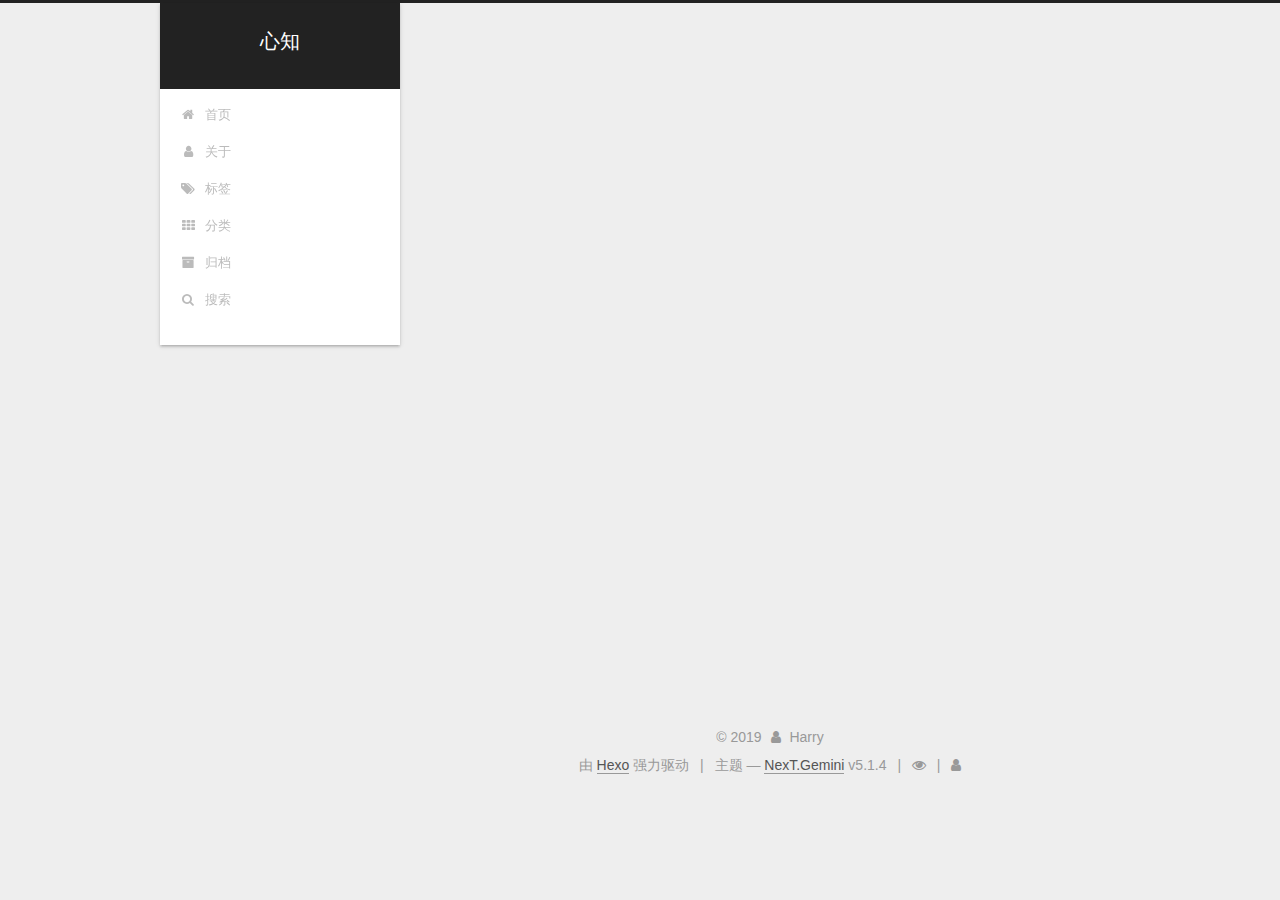
==== commit 5f402099: "Site updated: 2019-08-18 09:19:45" ====
--- a/about/index.html
+++ b/about/index.html
@@ -5,7 +5,7 @@
   
 
 
-<html class="theme-next muse use-motion" lang="zh-Hans">
+<html class="theme-next gemini use-motion" lang="zh-Hans">
 <head><meta name="generator" content="Hexo 3.9.0">
   <meta charset="UTF-8">
 <meta http-equiv="X-UA-Compatible" content="IE=edge">
@@ -82,7 +82,7 @@
 <meta property="og:type" content="website">
 <meta property="og:title" content="about">
 <meta property="og:url" content="http://yoursite.com/about/index.html">
-<meta property="og:site_name" content="七步之才">
+<meta property="og:site_name" content="心知">
 <meta property="og:locale" content="zh-Hans">
 <meta property="og:updated_time" content="2019-08-17T16:16:40.476Z">
 <meta name="twitter:card" content="summary">
@@ -94,7 +94,7 @@
   var NexT = window.NexT || {};
   var CONFIG = {
     root: '/',
-    scheme: 'Muse',
+    scheme: 'Gemini',
     version: '5.1.4',
     sidebar: {"position":"left","display":"post","offset":12,"b2t":false,"scrollpercent":false,"onmobile":false},
     fancybox: true,
@@ -122,12 +122,22 @@
 
 
 
-  <title>about | 七步之才</title>
-  
-
-
-
-
+  <title>about | 心知</title>
+  
+
+
+
+
+
+  <script type="text/javascript">
+    var _hmt = _hmt || [];
+    (function() {
+      var hm = document.createElement("script");
+      hm.src = "https://hm.baidu.com/hm.js?your-analytics-id";
+      var s = document.getElementsByTagName("script")[0];
+      s.parentNode.insertBefore(hm, s);
+    })();
+  </script>
 
 
 
@@ -152,7 +162,7 @@
     <div class="custom-logo-site-title">
       <a href="/" class="brand" rel="start">
         <span class="logo-line-before"><i></i></span>
-        <span class="site-title">七步之才</span>
+        <span class="site-title">心知</span>
         <span class="logo-line-after"><i></i></span>
       </a>
     </div>
@@ -343,6 +353,8 @@
         <div class="site-overview">
           <div class="site-author motion-element" itemprop="author" itemscope itemtype="http://schema.org/Person">
             
+              <img class="site-author-image" itemprop="image" src="/images/icon.jpg" alt="Harry">
+            
               <p class="site-author-name" itemprop="name">Harry</p>
               <p class="site-description motion-element" itemprop="description"></p>
           </div>
@@ -413,22 +425,19 @@
 
 
 
-  <div class="theme-info">主题 &mdash; <a class="theme-link" target="_blank" href="https://github.com/iissnan/hexo-theme-next">NexT.Muse</a> v5.1.4</div>
-
-
-
-<div class="busuanzi-count">
-  <script async src="https://dn-lbstatics.qbox.me/busuanzi/2.3/busuanzi.pure.mini.js"></script>
-    <span class="site-uv">
-      <i class="fa fa-user"></i>
-      <span class="busuanzi-value" id="busuanzi_value_site_uv"></span>
-    </span>
-  
-    <span class="site-pv">
-      <i class="fa fa-eye"></i>
-      <span class="busuanzi-value" id="busuanzi_value_site_pv"></span>
-    </span>
-    </div>
+  <div class="theme-info">主题 &mdash; <a class="theme-link" target="_blank" href="https://github.com/iissnan/hexo-theme-next">NexT.Gemini</a> v5.1.4</div>
+
+
+
+<script async src="//busuanzi.ibruce.info/busuanzi/2.3/busuanzi.pure.mini.js">
+</script>
+<span class="post-meta-divider">|</span>
+<i class="fa fa-eye"></i>
+<span id="busuanzi_value_site_pv"></span>
+<span class="post-meta-divider">|</span>
+<i class="fa fa-user"></i>
+<span id="busuanzi_value_site_uv"></span>
+
 
         
 
@@ -524,6 +533,13 @@
 
   
   
+
+
+  <script type="text/javascript" src="/js/src/affix.js?v=5.1.4"></script>
+
+  <script type="text/javascript" src="/js/src/schemes/pisces.js?v=5.1.4"></script>
+
+
 
   
   <script type="text/javascript" src="/js/src/scrollspy.js?v=5.1.4"></script>
--- a/css/main.css
+++ b/css/main.css
@@ -189,7 +189,7 @@
   font-size: 14px;
   line-height: 2;
   color: #555;
-  background: #fff;
+  background: #eee;
 }
 @media (max-width: 767px) {
   body {
@@ -445,7 +445,7 @@
 .header-inner {
   margin: 0 auto;
   padding: 100px 0 70px;
-  width: 700px;
+  width: calc(100% - 252px);
 }
 @media (min-width: 1600px) {
   .container .header-inner {
@@ -457,7 +457,7 @@
 }
 .main-inner {
   margin: 0 auto;
-  width: 700px;
+  width: calc(100% - 252px);
 }
 @media (min-width: 1600px) {
   .container .main-inner {
@@ -474,7 +474,7 @@
 .footer-inner {
   box-sizing: border-box;
   margin: 20px auto;
-  width: 700px;
+  width: calc(100% - 252px);
 }
 @media (min-width: 1600px) {
   .container .footer-inner {
@@ -487,8 +487,8 @@
   margin: 20px 0;
   padding: 0;
   font-size: 13px;
-  color: #4d4d4c;
-  background: #f7f7f7;
+  color: #eaeaea;
+  background: #000;
   line-height: 1.6;
 }
 pre,
@@ -508,7 +508,7 @@
 }
 pre code {
   padding: 0;
-  color: #4d4d4c;
+  color: #eaeaea;
   background: none;
   text-shadow: none;
 }
@@ -531,7 +531,7 @@
 }
 .highlight figcaption {
   font-size: 1em;
-  color: #4d4d4c;
+  color: #eaeaea;
   line-height: 1em;
   margin-bottom: 1em;
 }
@@ -545,23 +545,23 @@
 }
 .highlight figcaption a {
   float: right;
-  color: #4d4d4c;
+  color: #eaeaea;
 }
 .highlight figcaption a:hover {
-  border-bottom-color: #4d4d4c;
+  border-bottom-color: #eaeaea;
 }
 .highlight .gutter pre {
   padding-left: 10px;
   padding-right: 10px;
-  color: #869194;
+  color: #666;
   text-align: right;
-  background-color: #eff2f3;
+  background-color: #292929;
 }
 .highlight .code pre {
   width: 100%;
   padding-left: 10px;
   padding-right: 10px;
-  background-color: #f7f7f7;
+  background-color: #000;
 }
 .highlight .line {
   height: 20px;
@@ -579,16 +579,16 @@
   border: none;
 }
 pre .deletion {
-  background: #fdd;
+  background: #008000;
 }
 pre .addition {
-  background: #dfd;
+  background: #800000;
 }
 pre .meta {
-  color: #8959a8;
+  color: #c397d8;
 }
 pre .comment {
-  color: #8e908c;
+  color: #969896;
 }
 pre .variable,
 pre .attribute,
@@ -602,7 +602,7 @@
 pre .css .id,
 pre .css .class,
 pre .css .pseudo {
-  color: #c82829;
+  color: #d54e53;
 }
 pre .number,
 pre .preprocessor,
@@ -611,7 +611,7 @@
 pre .params,
 pre .constant,
 pre .command {
-  color: #f5871f;
+  color: #e78c45;
 }
 pre .ruby .class .title,
 pre .css .rules .attribute,
@@ -624,11 +624,11 @@
 pre .special,
 pre .number,
 pre .formula {
-  color: #718c00;
+  color: #b9ca4a;
 }
 pre .title,
 pre .css .hexcolor {
-  color: #3e999f;
+  color: #70c0b1;
 }
 pre .function,
 pre .python .decorator,
@@ -638,11 +638,11 @@
 pre .perl .sub,
 pre .javascript .title,
 pre .coffeescript .title {
-  color: #4271ae;
+  color: #7aa6da;
 }
 pre .keyword,
 pre .javascript .function {
-  color: #8959a8;
+  color: #c397d8;
 }
 .full-image.full-image.full-image.full-image {
   border: none;
@@ -653,8 +653,8 @@
 @media (min-width: 992px) {
   .full-image.full-image.full-image.full-image {
     max-width: none;
-    width: 110%;
-    margin: 25px -5%;
+    width: 118%;
+    margin: 0 -9%;
   }
 }
 .blockquote-center,
@@ -940,11 +940,11 @@
   display: inline-block;
   padding: 0 20px;
   font-size: 14px;
-  color: #fff;
-  background: #222;
-  border: 2px solid #222;
+  color: #555;
+  background: #fff;
+  border: 2px solid #555;
   text-decoration: none;
-  border-radius: 0;
+  border-radius: 2px;
   transition-property: background-color;
   transition-duration: 0.2s;
   transition-timing-function: ease-in-out;
@@ -953,8 +953,8 @@
 }
 .btn:hover {
   border-color: #222;
-  color: #222;
-  background: #fff;
+  color: #fff;
+  background: #222;
 }
 .btn +.btn {
   margin: 0 0 8px 8px;
@@ -1066,7 +1066,7 @@
   width: 24px;
   background: #222;
   font-size: 12px;
-  opacity: 1;
+  opacity: 0.6;
   color: #fff;
   cursor: pointer;
   text-align: center;
@@ -1087,7 +1087,7 @@
   }
 }
 .back-to-top.back-to-top-on {
-  bottom: 19px;
+  bottom: 30px;
 }
 .header {
   background: transparent;
@@ -1136,7 +1136,7 @@
 .site-subtitle {
   margin-top: 10px;
   font-size: 13px;
-  color: #999;
+  color: #ddd;
 }
 .use-motion .brand {
   opacity: 0;
@@ -1209,7 +1209,8 @@
   transition-timing-function: ease-in-out;
   transition-delay: 0s;
 }
-.menu .menu-item a:hover {
+.menu .menu-item a:hover,
+.menu-item-active a {
   border-bottom-color: #222;
 }
 .menu .menu-item .fa {
@@ -1738,20 +1739,20 @@
   display: block;
   margin: 0 auto;
   padding: 2px;
-  max-width: 96px;
+  max-width: 120px;
   height: auto;
-  border: 2px solid #333;
+  border: 1px solid #eee;
 }
 .site-author-name {
-  margin: 5px 0 0;
+  margin: 0;
   text-align: center;
-  color: #f5f5f5;
-  font-weight: normal;
+  color: #222;
+  font-weight: 600;
 }
 .site-description {
-  margin-top: 5px;
+  margin-top: 0;
   text-align: center;
-  font-size: 14px;
+  font-size: 13px;
   color: #999;
 }
 .site-state {
@@ -1763,7 +1764,7 @@
 .site-state-item {
   display: inline-block;
   padding: 0 15px;
-  border-left: 1px solid #333;
+  border-left: 1px solid #eee;
 }
 .site-state-item:first-child {
   border-left: none;
@@ -1776,11 +1777,11 @@
   text-align: center;
   color: inherit;
   font-weight: 600;
-  font-size: 18px;
+  font-size: 16px;
 }
 .site-state-item-name {
   font-size: 13px;
-  color: inherit;
+  color: #999;
 }
 .feed-link {
   margin-top: 20px;
@@ -1822,7 +1823,7 @@
   width: 4px;
   height: 4px;
   border-radius: 50%;
-  background: #2912e8;
+  background: #cb5c3b;
 }
 .links-of-blogroll {
   font-size: 13px;
@@ -1860,7 +1861,7 @@
   color: #555;
 }
 .sidebar-nav li:hover {
-  color: #f5f5f5;
+  color: #fc6423;
 }
 .page-post-detail .sidebar-nav-toc {
   padding: 0 5px;
@@ -1869,11 +1870,11 @@
   margin-left: 10px;
 }
 .sidebar-nav .sidebar-nav-active {
-  color: #87daff;
-  border-bottom-color: #87daff;
+  color: #fc6423;
+  border-bottom-color: #fc6423;
 }
 .sidebar-nav .sidebar-nav-active:hover {
-  color: #87daff;
+  color: #fc6423;
 }
 .sidebar-panel {
   display: none;
@@ -1906,12 +1907,12 @@
   transition-timing-function: ease-in-out;
   transition-delay: 0s;
   transition-property: all;
-  color: #999;
-  border-bottom-color: #555;
+  color: #666;
+  border-bottom-color: #ccc;
 }
 .post-toc ol a:hover {
-  color: #ccc;
-  border-bottom-color: #ccc;
+  color: #000;
+  border-bottom-color: #000;
 }
 .post-toc .nav-item {
   overflow: hidden;
@@ -1933,14 +1934,14 @@
   display: block;
 }
 .post-toc .nav .active > a {
-  color: #87daff;
-  border-bottom-color: #87daff;
+  color: #fc6423;
+  border-bottom-color: #fc6423;
 }
 .post-toc .nav .active-current > a {
-  color: #87daff;
+  color: #fc6423;
 }
 .post-toc .nav .active-current > a:hover {
-  color: #87daff;
+  color: #fc6423;
 }
 .footer {
   font-size: 14px;
@@ -2580,83 +2581,543 @@
   }
 }
 .page-post-detail .sidebar-toggle-line {
-  background: #87daff;
+  background: #fc6423;
 }
 .page-post-detail .comments {
   overflow: hidden;
 }
-@media (max-width: 767px) {
-  .header-inner,
-  .container .main-inner,
+.header {
+  position: relative;
+  margin: 0 auto;
+  width: 75%;
+}
+@media (min-width: 768px) and (max-width: 991px) {
+  .header {
+    width: auto;
+  }
+}
+@media (max-width: 767px) {
+  .header {
+    width: auto;
+  }
+}
+.header-inner {
+  position: absolute;
+  top: 0;
+  overflow: hidden;
+  padding: 0;
+  width: 240px;
+  background: #fff;
+  box-shadow: 0 2px 2px 0 rgba(0,0,0,0.12), 0 3px 1px -2px rgba(0,0,0,0.06), 0 1px 5px 0 rgba(0,0,0,0.12);
+  border-radius: initial;
+}
+@media (min-width: 1600px) {
+  .container .header-inner {
+    width: 240px;
+  }
+}
+@media (min-width: 768px) and (max-width: 991px) {
+  .header-inner {
+    position: relative;
+    width: auto;
+    border-radius: initial;
+  }
+}
+@media (max-width: 767px) {
+  .header-inner {
+    position: relative;
+    width: auto;
+    border-radius: initial;
+  }
+}
+.main:before,
+.main:after {
+  content: " ";
+  display: table;
+}
+.main:after {
+  clear: both;
+}
+@media (min-width: 768px) and (max-width: 991px) {
+  .main {
+    padding-bottom: 100px;
+  }
+}
+@media (max-width: 767px) {
+  .main {
+    padding-bottom: 100px;
+  }
+}
+.container .main-inner {
+  width: 75%;
+}
+@media (min-width: 768px) and (max-width: 991px) {
+  .container .main-inner {
+    width: auto;
+  }
+}
+@media (max-width: 767px) {
+  .container .main-inner {
+    width: auto;
+  }
+}
+.content-wrap {
+  float: right;
+  box-sizing: border-box;
+  padding: 40px;
+  width: calc(100% - 252px);
+  background: #fff;
+  min-height: 700px;
+  box-shadow: 0 2px 2px 0 rgba(0,0,0,0.12), 0 3px 1px -2px rgba(0,0,0,0.06), 0 1px 5px 0 rgba(0,0,0,0.12);
+  border-radius: initial;
+}
+@media (min-width: 768px) and (max-width: 991px) {
+  .content-wrap {
+    width: 100%;
+    padding: 20px;
+    border-radius: initial;
+  }
+}
+@media (max-width: 767px) {
+  .content-wrap {
+    width: 100%;
+    padding: 20px;
+    min-height: auto;
+    border-radius: initial;
+  }
+}
+.sidebar {
+  position: static;
+  float: left;
+  margin-top: 300px;
+  width: 240px;
+  background: #eee;
+  box-shadow: none;
+}
+@media (min-width: 768px) and (max-width: 991px) {
+  .sidebar {
+    display: none;
+  }
+}
+@media (max-width: 767px) {
+  .sidebar {
+    display: none;
+  }
+}
+.sidebar-toggle {
+  display: none;
+}
+.footer-inner {
+  width: 75%;
+  padding-left: 260px;
+}
+@media (min-width: 768px) and (max-width: 991px) {
   .footer-inner {
     width: auto;
-  }
-}
-embed {
-  display: block;
-  margin: 0px auto 25px auto;
-}
-.custom-logo .site-meta-headline {
-  text-align: center;
-}
-.custom-logo .brand {
+    padding-left: 0 !important;
+    padding-right: 0 !important;
+  }
+}
+@media (max-width: 767px) {
+  .footer-inner {
+    width: auto;
+    padding-left: 0 !important;
+    padding-right: 0 !important;
+  }
+}
+.sidebar-position-right .header-inner {
+  right: 0;
+}
+.sidebar-position-right .content-wrap {
+  float: left;
+}
+.sidebar-position-right .sidebar {
+  float: right;
+}
+.sidebar-position-right .footer-inner {
+  padding-left: 0;
+  padding-right: 260px;
+}
+.site-brand-wrapper {
+  position: relative;
+}
+.site-meta {
+  padding: 20px 0;
+  color: #fff;
+  background: #222;
+}
+@media (min-width: 768px) and (max-width: 991px) {
+  .site-meta {
+    box-shadow: 0 0 16px rgba(0,0,0,0.5);
+  }
+}
+@media (max-width: 767px) {
+  .site-meta {
+    box-shadow: 0 0 16px rgba(0,0,0,0.5);
+  }
+}
+.brand {
+  padding: 0;
   background: none;
 }
-.custom-logo .site-title {
-  margin: 10px auto 0;
-  font-size: 24px;
-  color: #222;
-}
-.custom-logo .site-title a {
-  border: none;
-}
-.custom-logo-image {
-  margin: 0 auto;
-  padding: 5px;
-  max-width: 150px;
-  background: #fff;
-}
-@media (max-width: 767px) {
-  .site-nav {
-    position: absolute;
-    left: 0;
-    top: 52px;
-    margin: 0;
-    width: 100%;
-    padding: 0;
-    background: #fff;
-    border-bottom: 1px solid #ddd;
-    z-index: 1050;
-  }
-}
-@media (max-width: 767px) {
-  .menu {
-    text-align: left;
-  }
-}
-@media (max-width: 767px) {
-  .menu .menu-item {
-    display: block;
-    margin: 0 10px;
-    vertical-align: top;
-  }
-}
-@media (max-width: 767px) {
-  .menu .menu-item br {
-    display: none;
-  }
-}
-@media (max-width: 767px) {
-  .menu .menu-item a {
-    padding: 5px 10px;
-  }
-}
-.menu .menu-item .fa {
-  margin-right: 0;
+.brand:hover {
+  color: #fff;
+}
+.site-subtitle {
+  margin: 10px 10px 0;
+  font-weight: initial;
 }
 .site-search form {
   display: none;
 }
+.site-nav {
+  border-top: none;
+}
+@media (min-width: 768px) and (max-width: 991px) {
+  .site-nav {
+    display: none !important;
+  }
+}
+@media (min-width: 768px) and (max-width: 991px) {
+  .site-nav-on {
+    display: block !important;
+  }
+}
+.menu .menu-item {
+  display: block;
+  margin: 0;
+}
+.menu .menu-item a {
+  position: relative;
+  box-sizing: border-box;
+  padding: 5px 20px;
+  text-align: left;
+  line-height: inherit;
+  transition-property: background-color;
+  transition-duration: 0.2s;
+  transition-timing-function: ease-in-out;
+  transition-delay: 0s;
+}
+.menu .menu-item a:hover,
+.menu-item-active a {
+  background: #f9f9f9;
+  border-bottom-color: #fff;
+}
+.menu .menu-item br {
+  display: none;
+}
+.menu-item-active a:after {
+  content: " ";
+  position: absolute;
+  top: 50%;
+  margin-top: -3px;
+  right: 15px;
+  width: 6px;
+  height: 6px;
+  border-radius: 50%;
+  background-color: #bbb;
+}
+.btn-bar {
+  background-color: #fff;
+}
+.site-nav-toggle {
+  left: 20px;
+  top: 50%;
+  -webkit-transform: translateY(-50%);
+  -webkit-transform: translateY(-50%);
+  -moz-transform: translateY(-50%);
+  -ms-transform: translateY(-50%);
+  -o-transform: translateY(-50%);
+  transform: translateY(-50%);
+}
+@media (min-width: 768px) and (max-width: 991px) {
+  .site-nav-toggle {
+    display: block;
+  }
+}
+.use-motion .sidebar .motion-element {
+  opacity: 1;
+}
+.sidebar {
+  margin-left: -100%;
+  right: auto;
+  bottom: auto;
+  -webkit-transform: none;
+}
+.sidebar-inner {
+  box-sizing: border-box;
+  width: 240px;
+  color: #555;
+  background: #fff;
+  box-shadow: 0 2px 2px 0 rgba(0,0,0,0.12), 0 3px 1px -2px rgba(0,0,0,0.06), 0 1px 5px 0 rgba(0,0,0,0.12), 0 -1px 0.5px 0 rgba(0,0,0,0.09);
+  border-radius: initial;
+  opacity: 0;
+}
+.sidebar-inner.affix {
+  position: fixed;
+  top: 12px;
+}
+.sidebar-inner.affix-bottom {
+  position: absolute;
+}
+.site-overview {
+  text-align: left;
+}
+.site-author:before,
+.site-author:after {
+  content: " ";
+  display: table;
+}
+.site-author:after {
+  clear: both;
+}
+.sidebar a {
+  color: #555;
+}
+.sidebar a:hover {
+  color: #222;
+}
+.site-state-item {
+  padding: 0 10px;
+}
+.links-of-author-item a:before {
+  display: none;
+}
+.links-of-author-item a {
+  border-bottom: none;
+  text-decoration: underline;
+}
+.feed-link {
+  border-top: 1px dotted #ccc;
+  border-bottom: 1px dotted #ccc;
+  text-align: center;
+}
+.feed-link a {
+  display: block;
+  color: #fc6423;
+  border: none;
+}
+.feed-link a:hover {
+  background: none;
+  color: #e34603;
+}
+.feed-link a:hover i {
+  color: #e34603;
+}
+.links-of-author {
+  display: flex;
+  flex-wrap: wrap;
+  justify-content: center;
+}
+.links-of-author-item {
+  margin: 5px 0 0;
+  width: 50%;
+}
+.links-of-author-item a {
+  max-width: 216px;
+  box-sizing: border-box;
+  display: inline-block;
+  margin-right: 0;
+  margin-bottom: 0;
+  padding: 0 5px;
+  overflow: hidden;
+  white-space: nowrap;
+  text-overflow: ellipsis;
+}
+.links-of-author-item a {
+  display: block;
+  text-decoration: none;
+}
+.links-of-author-item a:hover {
+  border-radius: 4px;
+  background: #eee;
+}
+.links-of-author-item .fa {
+  margin-right: 2px;
+  font-size: 16px;
+}
+.links-of-author-item .fa-globe {
+  font-size: 15px;
+}
+.links-of-blogroll {
+  text-align: center;
+  margin-top: 20px;
+  padding: 3px 0 0;
+  border-top: 1px dotted #ccc;
+}
+.links-of-blogroll-title {
+  margin-top: 0;
+}
+.links-of-blogroll-item {
+  padding: 0;
+}
+.links-of-blogroll-inline:before,
+.links-of-blogroll-inline:after {
+  content: " ";
+  display: table;
+}
+.links-of-blogroll-inline:after {
+  clear: both;
+}
 .links-of-blogroll-inline .links-of-blogroll-item {
-  display: inline-block;
-}
+  margin: 5px 0 0;
+  width: 50%;
+  display: inline-block;
+  width: unset;
+}
+.links-of-blogroll-inline .links-of-blogroll-item a {
+  max-width: 216px;
+  box-sizing: border-box;
+  display: inline-block;
+  margin-right: 0;
+  margin-bottom: 0;
+  padding: 0 5px;
+  overflow: hidden;
+  white-space: nowrap;
+  text-overflow: ellipsis;
+}
+.content-wrap {
+  padding: initial;
+  background: initial;
+  box-shadow: initial;
+  border-radius: initial;
+}
+.post-block {
+  padding: 40px;
+  background: #fff;
+  box-shadow: 0 2px 2px 0 rgba(0,0,0,0.12), 0 3px 1px -2px rgba(0,0,0,0.06), 0 1px 5px 0 rgba(0,0,0,0.12);
+  border-radius: initial;
+}
+#posts > article + article .post-block {
+  margin-top: 12px;
+  box-shadow: 0 2px 2px 0 rgba(0,0,0,0.12), 0 3px 1px -2px rgba(0,0,0,0.06), 0 1px 5px 0 rgba(0,0,0,0.12), 0 -1px 0.5px 0 rgba(0,0,0,0.09);
+  border-radius: initial;
+}
+.comments {
+  padding: 40px;
+  margin: initial;
+  margin-top: 12px;
+  background: #fff;
+  box-shadow: 0 2px 2px 0 rgba(0,0,0,0.12), 0 3px 1px -2px rgba(0,0,0,0.06), 0 1px 5px 0 rgba(0,0,0,0.12), 0 -1px 0.5px 0 rgba(0,0,0,0.09);
+  border-radius: initial;
+}
+.posts-expand {
+  padding-top: initial;
+}
+.post-nav-divider {
+  width: 4%;
+}
+.post-nav-item {
+  width: 48%;
+}
+.post-eof,
+.post-spread {
+  display: none !important;
+}
+.pagination {
+  margin: 12px 0 0;
+  border-top: initial;
+  background: #fff;
+  box-shadow: 0 2px 2px 0 rgba(0,0,0,0.12), 0 3px 1px -2px rgba(0,0,0,0.06), 0 1px 5px 0 rgba(0,0,0,0.12), 0 -1px 0.5px 0 rgba(0,0,0,0.09);
+  border-radius: initial;
+  padding: 10px 0 10px;
+}
+.pagination .prev,
+.pagination .next,
+.pagination .page-number {
+  margin-bottom: initial;
+  top: initial;
+}
+.main {
+  padding-bottom: initial;
+}
+.footer {
+  bottom: auto;
+}
+.post-header h1,
+.post-header h2 {
+  margin: initial;
+}
+.posts-expand .post-title-link {
+  line-height: inherit;
+}
+.posts-expand .post-title {
+  font-size: 1.7em;
+}
+.post-body h1 {
+  font-size: 1.6em;
+  border-bottom: 1px solid #eee;
+}
+.post-body h2 {
+  font-size: 1.45em;
+  border-bottom: 1px solid #eee;
+}
+.post-body h3 {
+  font-size: 1.3em;
+  border-bottom: 1px dotted #eee;
+}
+.post-body h4 {
+  font-size: 1.2em;
+}
+.post-body h5 {
+  font-size: 1.07em;
+}
+.post-body h6 {
+  font-size: 1.03em;
+}
+@media (min-width: 768px) and (max-width: 991px) {
+  .content-wrap {
+    padding: 10px;
+  }
+  .posts-expand {
+    margin: initial;
+  }
+  .posts-expand .post-button {
+    margin-top: 20px;
+  }
+  .post-block {
+    padding: 20px;
+    box-shadow: 0 2px 2px 0 rgba(0,0,0,0.12), 0 3px 1px -2px rgba(0,0,0,0.06), 0 1px 5px 0 rgba(0,0,0,0.12), 0 -1px 0.5px 0 rgba(0,0,0,0.09);
+    border-radius: initial;
+  }
+  #posts > article + article .post-block {
+    margin-top: 10px;
+  }
+  .comments {
+    margin-top: 10px;
+    padding: 10px 20px;
+  }
+  .pagination {
+    margin: 10px 0 0;
+  }
+}
+@media (max-width: 767px) {
+  .content-wrap {
+    padding: 8px;
+  }
+  .posts-expand {
+    margin: initial;
+  }
+  .posts-expand .post-button {
+    margin-top: 12px;
+  }
+  .posts-expand img {
+    padding: initial !important;
+  }
+  .post-block {
+    padding: 12px;
+    min-height: auto;
+    box-shadow: 0 2px 2px 0 rgba(0,0,0,0.12), 0 3px 1px -2px rgba(0,0,0,0.06), 0 1px 5px 0 rgba(0,0,0,0.12), 0 -1px 0.5px 0 rgba(0,0,0,0.09);
+    border-radius: initial;
+  }
+  #posts > article + article .post-block {
+    margin-top: 8px;
+  }
+  .comments {
+    margin-top: 8px;
+    padding: 0 12px;
+  }
+  .pagination {
+    margin: 8px 0 0;
+  }
+}
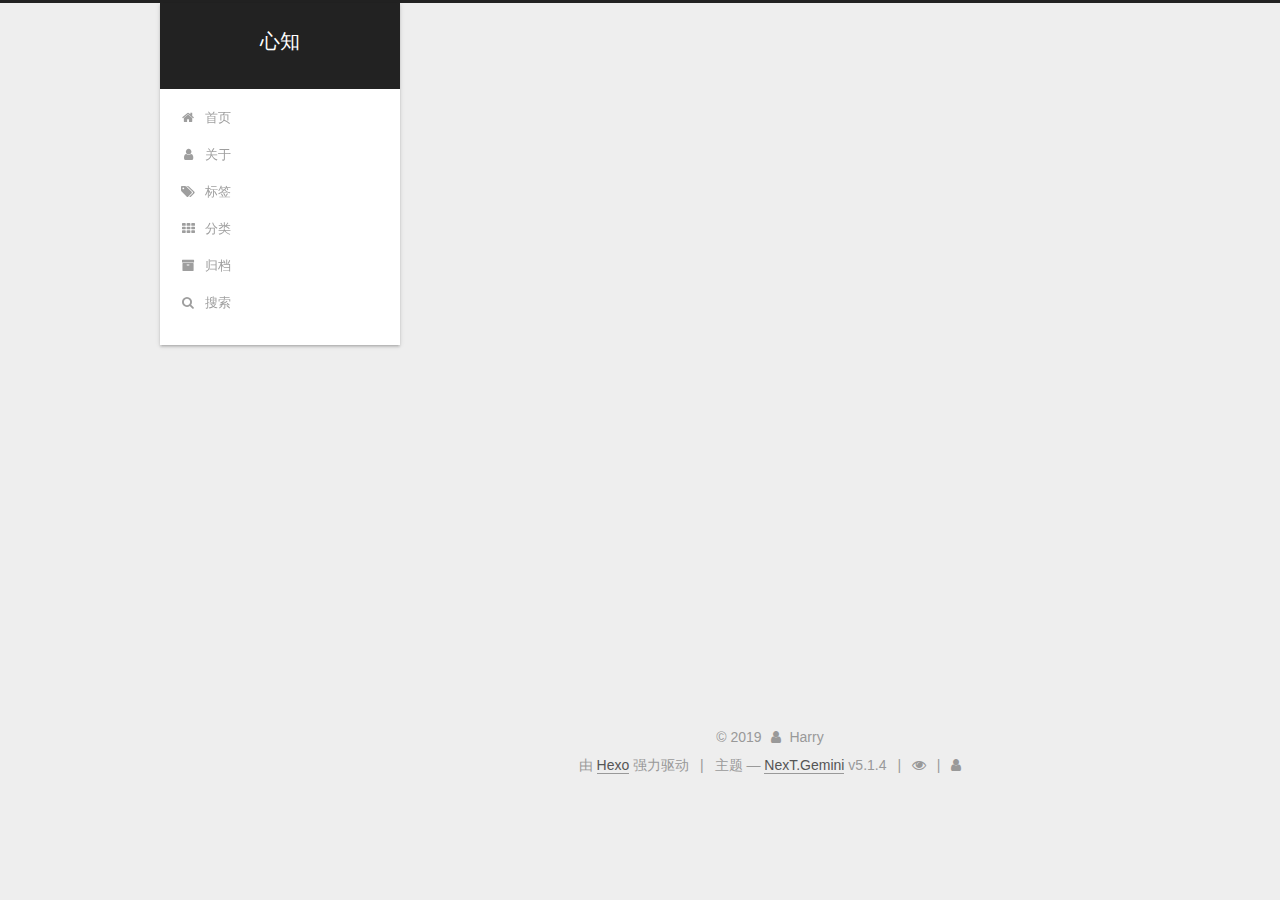
==== commit 43e95d2f: "Site updated: 2019-08-18 12:17:10" ====
--- a/about/index.html
+++ b/about/index.html
@@ -129,16 +129,6 @@
 
 
 
-  <script type="text/javascript">
-    var _hmt = _hmt || [];
-    (function() {
-      var hm = document.createElement("script");
-      hm.src = "https://hm.baidu.com/hm.js?your-analytics-id";
-      var s = document.getElementsByTagName("script")[0];
-      s.parentNode.insertBefore(hm, s);
-    })();
-  </script>
-
 
 
 
@@ -366,7 +356,7 @@
               
                 <a href="/archives/">
               
-                  <span class="site-state-item-count">1</span>
+                  <span class="site-state-item-count">2</span>
                   <span class="site-state-item-name">日志</span>
                 </a>
               </div>
@@ -374,6 +364,15 @@
 
             
 
+            
+              
+              
+              <div class="site-state-item site-state-tags">
+                
+                  <span class="site-state-item-count">1</span>
+                  <span class="site-state-item-name">标签</span>
+                
+              </div>
             
 
           </nav>
--- a/css/main.css
+++ b/css/main.css
@@ -1823,7 +1823,7 @@
   width: 4px;
   height: 4px;
   border-radius: 50%;
-  background: #cb5c3b;
+  background: #c9ec5d;
 }
 .links-of-blogroll {
   font-size: 13px;
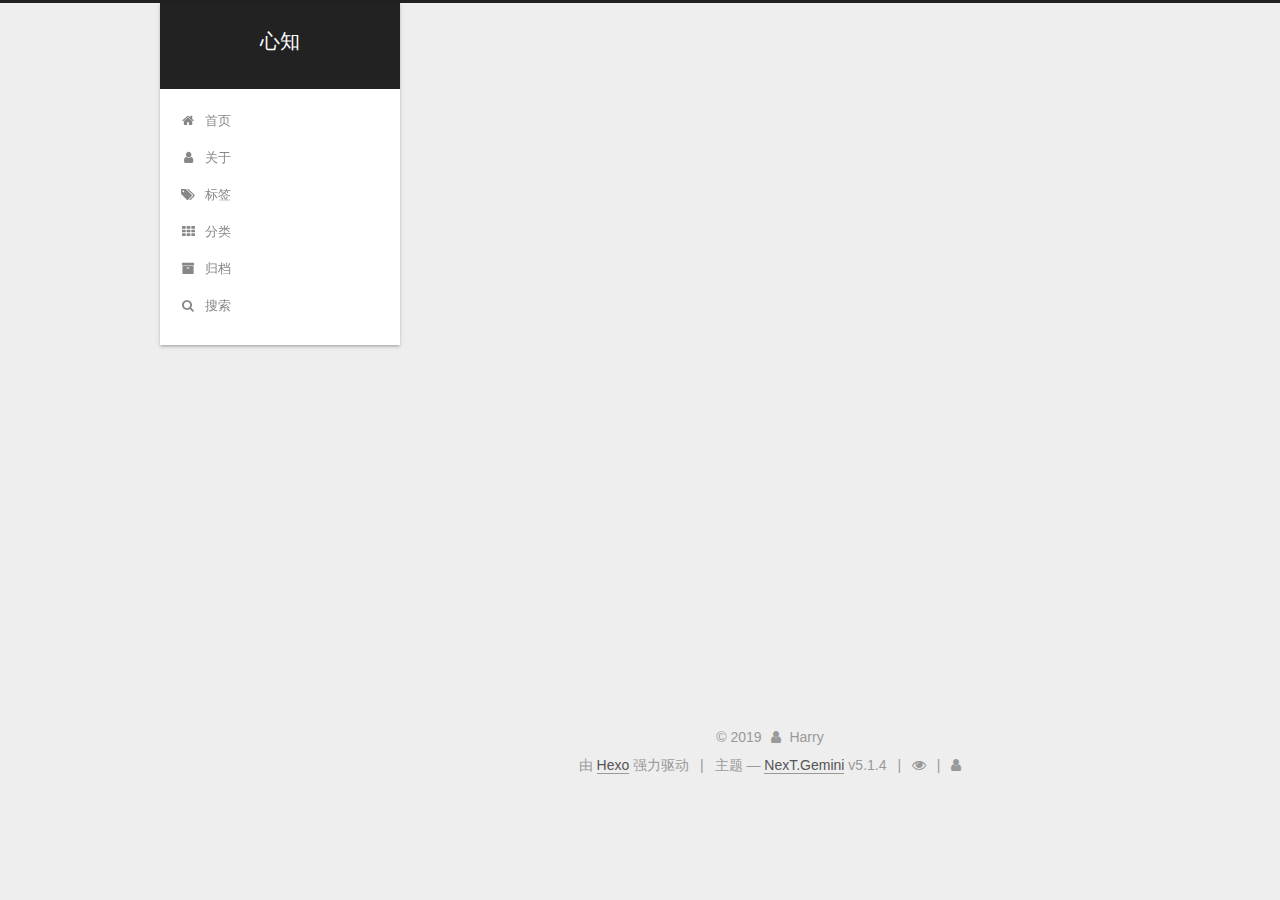
==== commit 0d392212: "Site updated: 2019-08-21 21:35:21" ====
--- a/about/index.html
+++ b/about/index.html
@@ -356,7 +356,7 @@
               
                 <a href="/archives/">
               
-                  <span class="site-state-item-count">2</span>
+                  <span class="site-state-item-count">3</span>
                   <span class="site-state-item-name">日志</span>
                 </a>
               </div>
@@ -369,7 +369,7 @@
               
               <div class="site-state-item site-state-tags">
                 
-                  <span class="site-state-item-count">1</span>
+                  <span class="site-state-item-count">3</span>
                   <span class="site-state-item-name">标签</span>
                 
               </div>
--- a/css/main.css
+++ b/css/main.css
@@ -1823,7 +1823,7 @@
   width: 4px;
   height: 4px;
   border-radius: 50%;
-  background: #c9ec5d;
+  background: #b5ff6e;
 }
 .links-of-blogroll {
   font-size: 13px;
